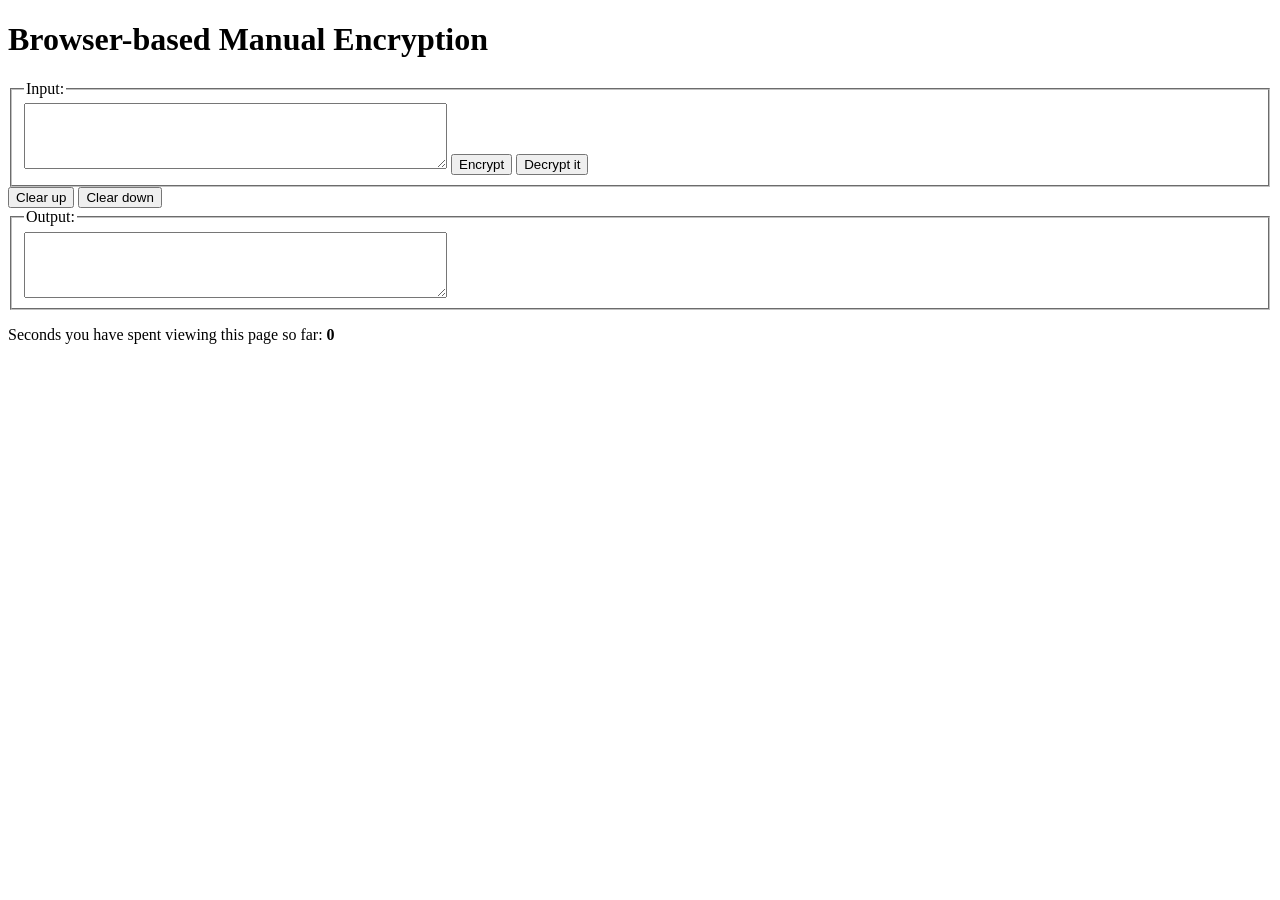
==== BrowserBasedEncryption/output/chrome/popup.html @ daf73f23 "BME base64 encryption" ====
<!DOCTYPE html PUBLIC "-//W3C//DTD HTML 4.01 Transitional//EN" "http://www.w3.org/TR/html4/loose.dtd">
<html>
<head>
    <meta http-equiv="Content-Type" content="text/html; charset=UTF-8">
    <script type="text/javascript" src="ExtraLibraries/jquery-1.9.0.min.js"></script>
    
    <script  type="text/javascript" src="popup.js"></script>

    <title>Getting Started Browser Extension</title>
</head>
<body>
<!-- TODO using onload to check if use login-->
<h1> Browser-based Manual Encryption </h1>

<div id="help" class="help"></div>
<fieldset>
    <legend>Input:</legend>
    <textarea id="input" rows="4" cols="50"></textarea>
    <button id="base64">Encrypt</button>
    <button id="decrypt">Decrypt it</button>  
</fieldset>
	<button id="clearUp">Clear up</button>
    <button id="clearDown">Clear down</button>

<fieldset>
	<legend>Output:</legend>
    <textarea id="demo" rows="4" cols="50"></textarea>
</fieldset>

    <p> Seconds   you have spent viewing this page so far:
    <strong id="soFar">0</strong></p>
    
<div id="status"></div>

</body>
</html>
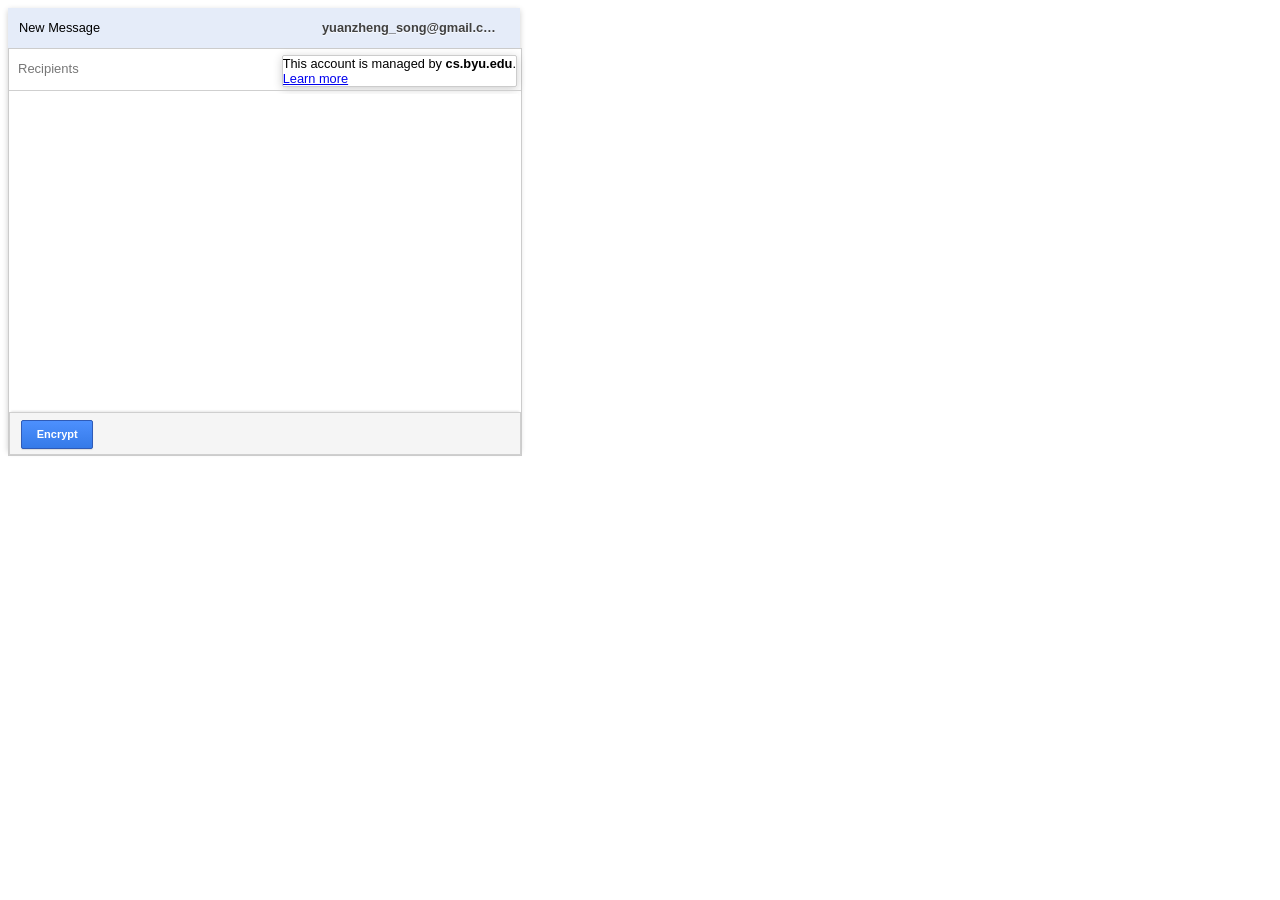
==== commit d45e9be1: "BME user interface is created" ====
--- a/BrowserBasedEncryption/output/chrome/popup.html
+++ b/BrowserBasedEncryption/output/chrome/popup.html
@@ -3,35 +3,195 @@
 <html>
 <head>
     <meta http-equiv="Content-Type" content="text/html; charset=UTF-8">
-    <script type="text/javascript" src="ExtraLibraries/jquery-1.9.0.min.js"></script>
-    
+	<title>Getting Started Browser Extension</title>
+	
+    <script type="text/javascript" src="ExtraLibraries/jquery-1.9.1.js"></script>
+    <script src="ExtraLibraries/jquery-ui.js"></script>
     <script  type="text/javascript" src="popup.js"></script>
+	<link rel="stylesheet" type="text/css" href="jquery-ui.css">
+	<link rel="stylesheet" type="text/css" href="background.css">
 
-    <title>Getting Started Browser Extension</title>
 </head>
+
+
+
 <body>
-<!-- TODO using onload to check if use login-->
-<h1> Browser-based Manual Encryption </h1>
 
-<div id="help" class="help"></div>
-<fieldset>
-    <legend>Input:</legend>
-    <textarea id="input" rows="4" cols="50"></textarea>
-    <button id="base64">Encrypt</button>
-    <button id="decrypt">Decrypt it</button>  
-</fieldset>
-	<button id="clearUp">Clear up</button>
-    <button id="clearDown">Clear down</button>
+<div class="AD">
+<div class="H">
+<div class="pi"></div>
+<div class="m">
+<div class="n">
+<div class="k">
+<div class="aCk">
+	<table cellpadding="0" class="cf Ht">
+		<tbody>
+		<tr>
+			<td>
+			<div style="width:100px" class="Hp">New Message</div>
+			</td>
+			<td style="width:300px">
+			</td>
+			<td>
+			
+			<div  class="Hm" style="max-width: 195px; min-width: 195px; width: 195px;">
+			<a class="Hm_sub" style="max-width: 180px; min-width: 180px; width: 180px;" href="" title="Is it your Email Address" 
+			aria-haspopup="true" guidedhelpid="" aria-expanded="false">
+			yuanzheng_song@gmail.com
+			</a>
+			</div>
+			
+			<div class="gb_L"></div>
+			<div class="gb_r" aria-hidden="true">
+				<div class="gb_2"><div>This account is managed by <b>cs.byu.edu</b>.</div><a class="" href="http://www.google.com/support/accounts/bin/answer.py?answer=181692&amp;hl=en" target="_blank">Learn more</a></div>
+			</div>
+			</td>
+			
+		</tr>
+		</tbody>
+	</table>
+</div>
+</div>
+</div>
+</div>
+<div class="dJ"></div>
+</div>
+<div class="aaZ">
+<div class="aoI">
+	<table class="aoP">
+		<tbody>
+			<tr>
+				<td class="IS">
+					<form id="" action method="POST" enctype="multipart/form-data" accept-charset="utf-8">
+						<div class="fX" style="display:none;">
+							<table class="GS" tabindex="-1">
+								<tbody>
+									<tr>
+										<td class="ok">
+										<div>
+											<label class="gO aQY" data-tooltip="Select Contacts">To</label>
+										</div>
+										</td>
+										<td class="eV">
+											<div class="oj">
+											<div>
+											<input class="wA" tabindex="-1" aria-hidden="true">
+												<textarea rows="1" class="vO" name="to" spellcheck="false" autocomplete="false" autocapitalize="off" autocorrect="off" tabindex="1" dir="ltr" aria-label="Address" aria-haspopup="true" style="width: 0px;">
+												</textarea>
+												<div class="aA6">
+												</div>
+											</div>
+											</div>
+										</td>
+									</tr>
+									<tr id="" style="display:none">
+										<td class="ok">
+										<div>
+											<label class="gO aQY" data-tooltip="Select Contacts">Cc</label>
+										</div>
+										</td>
+										<td class="eV">
+											<div class="oj">
+											<div>
+											<input class="wA" tabindex="-1" aria-hidden="true">
+												<textarea rows="1" class="vO" name="Cc" spellcheck="false" autocomplete="false" autocapitalize="off" autocorrect="off" tabindex="1" dir="ltr" aria-label="Address">
+												</textarea>
+												<div class="aA6">
+												</div>
+											</div>
+											</div>
+										</td>
+									</tr>
+									<tr id="" style="display:none">
+										<td class="ok">
+										<div>
+											<label class="gO aQY" data-tooltip="Select Contacts">Bcc</label>
+										</div>
+										</td>
+										<td class="eV">
+											<div class="oj">
+											<div>
+											<input class="wA" tabindex="-1" aria-hidden="true">
+												<textarea rows="1" class="vO" name="bcc" spellcheck="false" autocomplete="false" autocapitalize="off" autocorrect="off" tabindex="1" dir="ltr" aria-label="Address">
+												</textarea>
+												<div class="aA6">
+												</div>
+											</div>
+											</div>
+										</td>
+									</tr>
+								</tbody>
+							</table>
+						</div>
+						<div id="" class="aoD hl" tabindex="1" style="">
+							<div id="" class="oL aDm">Recipients</div>
+						</div>
+					
+					</form>	
+					<table class="iN">
+					<tbody>
+						<tr>
+							<td class="GQ">
+								<div id="" class="GP" style="max-height: 318px; min-height: 318px; height: 318px;">
+								<div id="" class="qz" style="max-height: 318px;">
+								<div class="et">
+								<div class=""><!-- Loading rich text... --></div>
+								<table cellpadding="0" class="cf An">
+									<tbody>
+										<tr>
+											<td class="Ap">
+												<div id="" class="Ar As aoE" style="display: none;"><div class="At"><textarea id="" class="Ak aXjCH" style="" aria-label="Message Body" spellcheck="true" itacorner="6,7:1,1,0,0" tabindex="1" form="nosend"></textarea></div></div>
+												<div id="" class="Ar" style="display: block;">
+													<div id="" class="Am Al editable LW-avf" hidefocus="true" aria-label="Message Body" g_editable="true" role="textbox" contenteditable="true" tabindex="1" style="direction: ltr; min-height: 80px;">
+													<br clear="all">
+													</div>
+												</div>
+											</td>
+										</tr>
+									</tbody>
+								</table>
+								</div>
+								</div>
+								</div>
+							</td>
+						</tr>
+						<tr>
+							<td class="HE">
+								<div class="aDg">
+								<div class="aDj aDn">
+								<div id="" class="aC5"><div style="display: none;"><div id="" class="aBt"><div id=":2bk" class="aBq" style="width: 447px;"><div id="" class="aBs" style="width: 433px;"></div></div><div class="aBr"></div></div></div></div>
+								<!-- 3 extra div -->
+								<div class="aDh">
+									<table class="IZ">
+										<!-- <colgroup><col id=":2cs"><col class="Uf"><col class="UA"><col class="Uy"><col class="VUP8bf"><col class="az8"><col id=":sl"></colgroup> -->
+										<tbody>
+											<tr class="ntfz">
+												<td class="gU Up">
+												<div class="JJ5Ji">
+													<div class="JJ5Ji"></div>
+													<div class="TI JJ5Ji aoO TIatl TIjw" role="button" tabindex="1" data-tooltip="Encrypt (Ctrl-Enter)" aria-label="Send (Ctrl-Enter)" data-tooltip-delay="800" style="-webkit-user-select:none;">
+													Encrypt
+													</div>
+												</div>
+												</td>
+											</tr>
+										</tbody>
+									</table>
+								</div>
+								</div>
+								</div>
+							</td>
+						</tr>
+					</tbody>
+					</table>
+				</td>
+			</tr>
+		</tbody>
+</div>
+</div>
 
-<fieldset>
-	<legend>Output:</legend>
-    <textarea id="demo" rows="4" cols="50"></textarea>
-</fieldset>
-
-    <p> Seconds   you have spent viewing this page so far:
-    <strong id="soFar">0</strong></p>
-    
-<div id="status"></div>
+</div>
 
 </body>
+
 </html>
--- a/BrowserBasedEncryption/output/chrome/background.css
+++ b/BrowserBasedEncryption/output/chrome/background.css
@@ -0,0 +1,522 @@
+
+body, td, input, textarea, select {
+font-family: arial,sans-serif;
+
+}
+
+textarea {
+font-family:arial, sans-serif;
+background-color:#fff；
+}
+
+.AD {
+width: 512px;
+height: 442px;
+position: absolate;
+display: block;
+box-shadow: rgba(0,0,0,0.2) 0 2px 6px;
+visibility: visible;
+margin: 0px;
+padding: 0px;
+
+}
+
+.H {
+width: 512px;
+height: 37px;
+display:block;
+visibility:visible;
+
+}
+
+.aaZ {
+width: 512px;
+height: 406px;
+background:#fff;
+border:1px solid #ccc;
+overflow:hidden;
+}
+
+.pi {
+background:#e5ecf9;
+height: 3px;
+visibility: visible;
+
+}
+
+
+
+.m {
+float:left;
+width: 100%;
+height: 100%;
+background:#e5ecf9;
+display:block;
+visibility:visible;
+}
+
+.n {
+height: 100%;
+visibility:visible;
+margin-left: 3px;
+
+}
+
+.dJ {
+height: 0;
+overflow: hidden;
+clear: both;
+
+}
+
+.k {
+height: 100%;
+
+margin: 0px 3px 0px 0px;
+
+position: relative;
+display:block;
+visibility:visible;
+
+}
+
+.aCk {
+width: 506px;
+height: 90%;
+}
+
+
+.Hp {
+background-position: left center;
+background-repeat: no-repeat;
+color:black;
+margin-left:2px;
+height:19px;
+padding:4px 0 0 6px;
+
+
+}
+
+.IS {
+padding:0;
+height:inherit;
+}
+
+.Ht {
+width:100%;
+height: 100%;
+margin:0;
+border-collapse: collapse;
+font-size: 80%;
+}
+
+.cf {
+border-collapse: collapse;
+height: 100%;
+}
+
+.Hm {
+line-height:30px;
+cursor: pointer;
+vertical-align:middle;
+background: url(icons/arrow.png) 185px 15px no-repeat;
+z-index:110;
+}
+
+.Hm_sub {
+color:#404040;
+text-decoration:none;
+font-weight: bold;
+text-shadow:0 1px 1px rgba(255,255,255,.9);
+display: inline-block;
+width: auto;
+white-space:nowrap;
+overflow: hidden;
+text-overflow:ellipsis;
+text-align:left;
+
+line-height:30px;
+min-width: 30px;
+vertical-align:middle;
+
+}
+
+.gb_L  {
+border-color: transparent;
+border-bottom-color: #fef9db;
+border-style: dashed dashed solid;
+border-width: 0 8px 8px;
+display:none;
+position: absolute;
+left:7px;
+top: 37px;
+z-index: 1;
+height:0;
+width:0;
+}
+
+.gb_r {
+backgound:#fff;
+border: 1px solid #ccc;
+border-color: rgba(0,0,0,.2);
+box-shadow: 0 2px 10px rgba(0,0,0,.2);
+display: none;
+display: block;
+overflow: hidden;
+position: absolute;
+right:0;
+top:44px;
+-webkit-border-radius: 2px;
+border-radius: 2px;
+-webkit-user-select: text;
+}
+
+.gb-2 {
+background:#fef9db;
+font-size:11px;
+padding:10px 20px;
+white-space: normal;
+}
+
+.aoI {
+background-color: transparent;
+font-size:13px;
+color:#222;
+position: relative;
+height: inherit;
+}
+
+.aoP {
+border-spacing:0 0;
+table-layout: fixed;
+width: 100%;
+height: inherit;
+}
+
+table {
+display: table;
+border-collapse: separate;
+border-spacing: 2px;
+border-color: gray;
+}
+
+.fX {
+min-height: 41px;
+outline: none;
+overflow-x: hidden;
+overflow-y:auto;
+padding:0 4px 0 5px;
+position: relative;
+border-bottom:1px solid #cfcfcf;
+
+}
+
+.GS {
+border-spacing:0;
+border-width:0;
+margin:0;
+outline:0;
+padding:5px 0 5px 0;
+width: 100%;
+}
+
+.ok {
+padding: 7px 2px 1px 4px;
+vertical-align: top;
+}
+
+.gO {
+color: #777;
+font-size: 13px;
+text-align: left;
+white-space: nowrap;
+}
+
+.aQY {
+cursor: pointer;
+}
+
+.eV {
+width:100%;
+}
+
+.oj {
+margin: 0 0 1px 0;
+}
+
+.wA {
+left: -10000px;
+width: 1px;
+position: fixed;
+}
+
+.vO{
+text-align: left;
+height: 16px!important;
+overflow: hidden;
+padding: 6px 3px;
+resize: none;
+}
+
+.hl {
+cursor: text;
+min-height: 41px;
+padding: 0 7px;
+}
+
+.aoD {
+border-bottom: 1px solid #cfcfcf;
+
+}
+
+.aDm {
+display: inline-block;
+}
+
+.oL {
+padding: 12px 1px 0 2px;
+color: #777;
+font-size:13px;
+min-height: 16px;
+}
+
+.iN {
+border-spacing:0;
+font-size: 120%;
+table-layout: fixed;
+width: 100%;
+vertical-align: top;
+height:364px;
+}
+
+.GQ {
+background-color: rgd(255, 255, 255);
+width: 100%;
+
+}
+
+
+.GP {
+margin:0px -1px;
+overflow-y: hidden;
+padding: 0px 1px;
+position: relative;
+height:100%;
+}
+
+.qz {
+overflow: auto;
+position: relative;
+z-index: 0;
+height: inherit;
+}
+
+.et {
+border-color: transparent!important;
+height: inherit;
+}
+
+.Am {
+outline:none;
+background:#fff;
+font: normal 80% arial, sans-serif;
+
+}
+
+.An {
+border-collapse: separate;
+width: 100%;
+table-layout: fixed;
+
+}
+
+.Al {
+width: 100%;
+overflow: visible;
+border:0;
+height:100%;
+
+}
+
+.LW-avf {
+font: normal small arial;
+}
+
+.Ap {
+background-color: #fff;
+vertical-align:top;
+width: 100%;
+height: 100%;
+}
+
+.Ar {
+border: 0!important;
+margin: 0!important;
+background-color: #fff;
+padding: 7px 7px 9px;
+height: inherit;
+}
+
+.HE {
+height:43px;
+}
+
+.aDg {
+position:relative;
+z-index:0;
+}
+
+.aDn {
+box-shadow:0 -2px 2px -1px rgba(0,0,0,.1);
+}
+
+.aDj {
+border-width: 0 1px 1px 1px;
+margin:0;
+position: static;
+}
+
+.aC5 {
+position:relative;
+z-index:0;
+}
+
+.aBt {
+left:0;
+padding:0 1px;
+background:#fff;
+bottom: 1px;
+position: absolute;
+}
+
+.aBq {
+max-height: 16px;
+overflow-x: auto;
+overflow-y: hidden;
+}
+
+.aBs {
+height: 1px;
+}
+
+.aBr {
+height: 1px;
+}
+
+.aDh {
+background-color:#f5f5f5;
+border:1px solid #cfcfcf;
+border-width: 0 1px 1px 1px;
+height:42px;
+margin: 0 -1px;
+overflow-y: hidden;
+}
+
+.IZ {
+border-spacing:0;
+font-size: 120%;
+vertical-align: top;
+width: 100%;
+height: inherit;
+}
+
+.ntfz {
+display: table-row;
+vertical-align: inherit;
+border-color: inherit;
+}
+
+.gU {
+
+border-top: 1px solid #cfcfcf;
+background-color: #f5f5f5;
+padding: 1px 4px 1px 4px;
+}
+
+.Up {
+padding-right:0!important;
+white-space: nowrap;
+}
+
+.JJ5Ji {
+position: relative;
+display: inline-block;
+}
+
+.TI {
+-webkit-border-radius: 2px;
+border-radius: 2px;
+cursor: default;
+font-size: 11px;
+font-weight: bold;
+text-align: center;
+white-space: nowrap;
+margin-right: 16px;
+height: 27px;
+line-height: 27px;
+min-width: 54px;
+outline: 0;
+padding: 0 8px;
+}
+
+.aoO {
+margin:6px 2px;
+vertical-align:middle;
+}
+
+.TIatl {
+-webkit-box-shadow: none;
+box-shadow: none;
+background-color: #4d90fe;
+backgound-image: -webkit-linear-gradient(top,#4d90fe,#4787ed);
+border: 1px solid #3079ed;
+color: #fff;
+}
+
+.TIjw {
+-webkit-box-shadow: 0 1px 1px rgba(0,0,0,.1);
+box-shadow: 0 1px 1px rgba(0,0,0,.1);
+background-color:#357ae8;
+background-image:-webkit-linear-gradient(top,#4d90fe,#357ae8);
+border:1px solid #2f5bb7;
+border-bottom-color:#2f5bb7;
+
+}
+
+::-webkit-scrollbar {
+	width: 12px;
+	height: 12px;
+}
+	
+::-webkit-scrollbar-thumb {
+	background-color: rgba(0,0,0,0.2);
+	-webkit-box-shadow: insert 1px 1px 0 
+	rgba(0,0,0,0.10), inset 0 -1px 0 
+	rgba(0,0,0,0.07);
+}
+
+::-webkit-scrollbar-thumb:vertical:hover {
+		border-radius: 0px;
+		background-color: grey;
+}
+
+::-webkit-scrollbar-track {
+	background-color: transparent;
+}
+
+::-webkit-scrollbar-button {
+	width: 0;
+	height: 0;
+	display: none;
+}
+
+::-webkit-scrollbar-track:vertical:hover {
+	-webkit-box-shadow: inset 0 0 6px rgba(0,0,0,0.3); 
+	
+}	
+::-webkit-scrollbar-corner {
+	background-color: transparent;
+}
+	
+
+
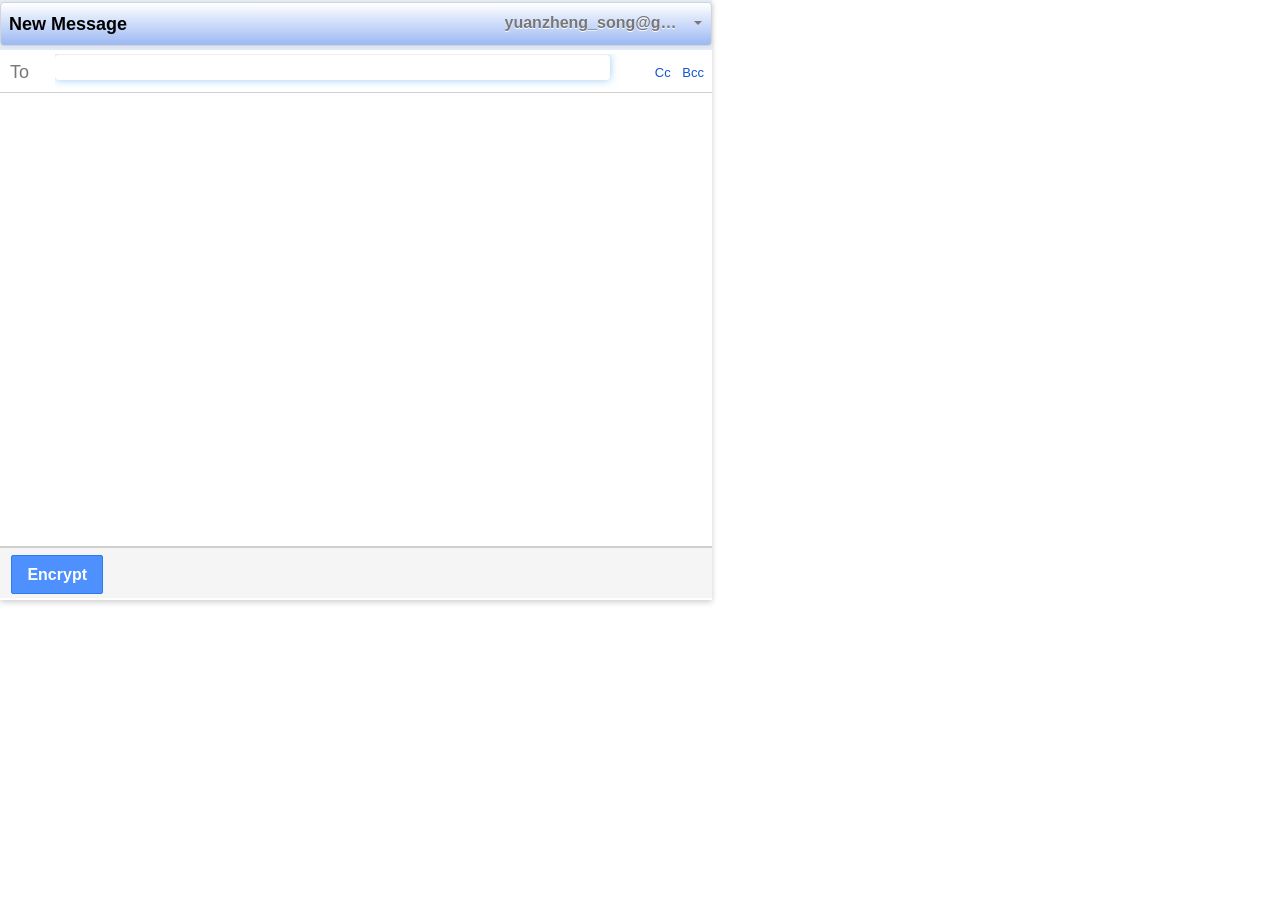
==== commit 6f05d76b: "BME User Interface features are created" ====
--- a/BrowserBasedEncryption/output/chrome/popup.html
+++ b/BrowserBasedEncryption/output/chrome/popup.html
@@ -1,16 +1,19 @@
- 
-<!DOCTYPE html PUBLIC "-//W3C//DTD HTML 4.01 Transitional//EN" "http://www.w3.org/TR/html4/loose.dtd">
+﻿<!DOCTYPE html PUBLIC "-//W3C//DTD HTML 4.01 Transitional//EN" "http://www.w3.org/TR/html4/loose.dtd">
 <html>
 <head>
     <meta http-equiv="Content-Type" content="text/html; charset=UTF-8">
-	<title>Getting Started Browser Extension</title>
+        <title>Getting Started Browser Extension</title>
+        
+    <script type="text/javascript" src="ExtraLibraries/jquery-1.9.1.js"></script>
+    <script type="text/javascript" src="bootstrap/js/bootstrap.js"></script>
+    <!--script src="ExtraLibraries/jquery-ui.js"></script -->
+   
+	<!--link rel="stylesheet" type="text/css" href="jquery-ui.css"-->
+	<link rel="stylesheet" type="text/css" href="background.css">
 	
-    <script type="text/javascript" src="ExtraLibraries/jquery-1.9.1.js"></script>
-    <script src="ExtraLibraries/jquery-ui.js"></script>
-    <script  type="text/javascript" src="popup.js"></script>
-	<link rel="stylesheet" type="text/css" href="jquery-ui.css">
-	<link rel="stylesheet" type="text/css" href="background.css">
-
+	<link rel="stylesheet" href="bootstrap/css/bootstrap.css">
+    
+    
 </head>
 
 
@@ -23,175 +26,254 @@
 <div class="m">
 <div class="n">
 <div class="k">
-<div class="aCk">
-	<table cellpadding="0" class="cf Ht">
-		<tbody>
+    <!--
+    <div id="navbar-example" class="navbar navbar-static">
+        <div class="navbar-inner">
+        <div class="container" style="width: auto;">
+            <a class="brand" href="#">Project Name</a>
+            <ul class="nav" role="navigation">
+            <li class="dropdown">
+                <a id="drop1" href="#" role="button" class="dropdown-toggle" data-toggle="dropdown">Dropdown <b class="caret"></b></a>
+                <ul class="dropdown-menu" role="menu" aria-labelledby="drop1">
+                <li role="presentation"><a role="menuitem" tabindex="-1" href="http://google.com">Action</a></li>
+                <li role="presentation"><a role="menuitem" tabindex="-1" href="#anotherAction">Another action</a></li>
+                <li role="presentation"><a role="menuitem" tabindex="-1" href="#">Something else here</a></li>
+                <li role="presentation" class="divider"></li>
+                <li role="presentation"><a role="menuitem" tabindex="-1" href="#">Separated link</a></li>
+                </ul>
+            </li>
+            <li class="dropdown">
+                <a href="#" id="drop2" role="button" class="dropdown-toggle" data-toggle="dropdown">Dropdown 2 <b class="caret"></b></a>
+                <ul class="dropdown-menu" role="menu" aria-labelledby="drop2">
+                <li role="presentation"><a role="menuitem" tabindex="-1" href="#">Action</a></li>
+                <li role="presentation"><a role="menuitem" tabindex="-1" href="#">Another action</a></li>
+                <li role="presentation"><a role="menuitem" tabindex="-1" href="#">Something else here</a></li>
+                <li role="presentation" class="divider"></li>
+                <li role="presentation"><a role="menuitem" tabindex="-1" href="#">Separated link</a></li>
+                </ul>
+            </li>
+            </ul>
+            <ul class="nav pull-right">
+            <li id="fat-menu" class="dropdown">
+                <a href="#" id="drop3" role="button" class="dropdown-toggle" data-toggle="dropdown">Dropdown 3 <b class="caret"></b></a>
+                <ul class="dropdown-menu" role="menu" aria-labelledby="drop3">
+                <li role="presentation"><a role="menuitem" tabindex="-1" href="#">Action</a></li>
+                <li role="presentation"><a role="menuitem" tabindex="-1" href="#">Another action</a></li>
+                <li role="presentation"><a role="menuitem" tabindex="-1" href="#">Something else here</a></li>
+                <li role="presentation" class="divider"></li>
+                <li role="presentation"><a role="menuitem" tabindex="-1" href="#">Separated link</a></li>
+                </ul>
+            </li>
+            </ul>
+        </div>
+        </div>
+    </div>
+    -->
+
+    <div id="" class="navbar navbar-static">
+        <div class="navbar-inner">
+        <div class="container" style="width: auto; padding-left:0px; padding-right:0px;">
+            <div class="aCk">
+                <div class="Hp">New Message</div>
+            </div>
+            
+            <ul class="nav pull-right">
+            <li id="fat-menu" class="dropdown">
+                
+                <a href="#" id="drop3" role="button" class="dropdown-toggle" title="Is it your Email Address" data-toggle="dropdown" style="padding:10px 9px;">
+                    <div class="displayEmail">
+                    yuanzheng_song@gmail.com
+                    </div>
+                    <b class="caret"></b>
+                </a>
+                <!-- Email account information: login/change -->
+                <ul class="dropdown-menu" role="menu" aria-labelledby="drop3"  style="width:310px; height:280px;">
+               
+                    <!-- login with a new Email address -->
+                    <div id="login" style="display:none;">
+                    </div>
+
+                    <!-- change the encryption Email address -->
+                    <div id="change" style="display:none;">
+                    </div>
+                    <div style="display:none;">
+                    <li role="presentation"><a role="menuitem" tabindex="-1" href="#">Action</a></li>
+                    <li role="presentation"><a role="menuitem" tabindex="-1" href="#">Another action</a></li>
+                    <li role="presentation"><a role="menuitem" tabindex="-1" href="#">Something else here</a></li>
+                    <li role="presentation" class="divider"></li>
+                    <li role="presentation"><a role="menuitem" tabindex="-1" href="#">Separated link</a></li>
+                    </div>
+                </ul>
+            </li>
+            </ul>
+        </div>
+        </div>
+    </div> <!-- /navbar-example -->
+
+   
+</div> <!-- ending New Message Navbar class k -->
+</div> <!-- ending class n -->
+</div> <!-- ending class m -->
+<div class="dJ"></div>
+
+<div class="aaZ">
+<div class="aoI">
+    <table class="aoP">
 		<tr>
-			<td>
-			<div style="width:100px" class="Hp">New Message</div>
+			<td class="IS">
+				<form id="" action method="POST" enctype="multipart/form-data" accept-charset="utf-8">
+				<div class="fX" >
+				<table class="GS" tabindex="-1">
+					<tr>
+						<td class="ok az4">
+							<label class="gO" data-tooltip="Select Contacts">To</label>
+						</td>
+						<td class="eV" style="max-width:306px;">
+							<div class="oj">
+							<div id="to" class="wO nr l1">
+								<input class="wA" tabindex="-1" aria-hidden="true">
+								<textarea id="address" rows="1" class="vO" name="to" spellcheck="false" autocomplete="false" autocapitalize="off" autocorrect="off" autocomplete="false" tabindex="1" dir="ltr" aria-label="Address" aria-haspopup="true" style="width: 554px;">
+								</textarea>
+								<div class="aA6">
+								</div>
+							</div>
+							</div>
+						</td>
+						<td class="az3">
+							<div id=":o2" class="ow">
+								<span>
+									<span>
+										<span id="Span1" class="aB gQ pE" role="link" tabindex="2" data-tooltip="Add Cc Recipients(Ctrl-Shift-C)" aria-label="Add Cc Recipients (Ctrl-Shift-C)" style="-webkit-user-select: none;">Cc</span>
+										<span id="Span2" class="aB  gQ pB" role="link" tabindex="2" data-tooltip="Add Bcc Recipients(Ctrl-Shift-B)" aria-label="Add Bcc Recipients(Ctrl-Shift-B)" style="-webkit-user-select: none;">Bcc</span>
+									</span>
+								</span>
+							</div>
+						</td>
+						
+					</tr>
+					<!--
+					<tr id="" >
+						<td class="ok">
+						<div>
+							<label class="gO aQY" data-tooltip="Select Contacts">Cc</label>
+						</div>
+						</td>
+						<td class="eV">
+							<div class="oj">
+							<div>
+							<input class="wA" tabindex="-1" aria-hidden="true">
+								<textarea rows="1" class="vO" name="Cc" spellcheck="false" autocomplete="false" autocapitalize="off" autocorrect="off" tabindex="1" dir="ltr" aria-label="Address">
+								</textarea>
+								<div class="aA6">
+								</div>
+							</div>
+							</div>
+						</td>
+					</tr>
+					<tr id="" >
+						<td class="ok">
+						<div>
+							<label class="gO aQY" data-tooltip="Select Contacts">Bcc</label>
+						</div>
+						</td>
+						<td class="eV">
+							<div class="oj">
+							<div>
+							<input class="wA" tabindex="-1" aria-hidden="true">
+								<textarea rows="1" class="vO" name="bcc" spellcheck="false" autocomplete="false" autocapitalize="off" autocorrect="off" tabindex="1" dir="ltr" aria-label="Address">
+								</textarea>
+								<div class="aA6">
+								</div>
+							</div>
+							</div>
+						</td>
+					</tr>
+					-->
+				</table>
+				</div>				
+				</form>  
+				
+				<table class="iN">
+					<tr>
+						<td class="GQ">
+							<div id="Div1" class="GP">
+							<div id="Div2" class="qz">
+							<div class="et">
+							<div class=""><!-- Loading rich text... --></div>
+							<table cellpadding="0" class="cf An">
+								<tr>
+									<td class="Ap">
+										<div id="Div3" class="Ar As aoE" style="display: none;">
+                                            <div class="At">
+                                                <textarea id="Textarea1" class="Ak aXjCH" style="" aria-label="Message Body" spellcheck="true" itacorner="6,7:1,1,0,0" tabindex="1" form="nosend">
+                                                </textarea>
+                                            </div>
+										</div>
+										<div id="Div4" class="Ar" style="display: block;">
+											<div onload="testing()" id="Div5" class="Am Al editable LW-avf" hidefocus="true" aria-label="Message Body" g_editable="true" role="textbox" contenteditable="true" tabindex="1" style="direction: ltr; min-height: 80px;">
+											<br clear="all">
+											</div>
+										</div>
+									</td>
+								</tr>
+							</table>
+							</div>
+							</div>
+							</div>
+						</td>
+					</tr>
+					<tr>
+						<td class="HE">
+							<div class="aDg">
+							<div class="aDj aDn">
+							<div id="Div6" class="aC5"><div style="display: none;"><div id="Div7" class="aBt"><div id=":2bk" class="aBq" style="width: 447px;"><div id="Div8" class="aBs" style="width: 433px;"></div></div><div class="aBr"></div></div></div></div>
+							<!-- 3 extra div -->
+							<div class="aDh">
+								<table class="IZ">
+									<!-- <colgroup><col id=":2cs"><col class="Uf"><col class="UA"><col class="Uy"><col class="VUP8bf"><col class="az8"><col id=":sl"></colgroup> -->
+									<tr class="ntfz">
+										<td class="gU Up">
+										<div class="JJ5Ji">
+											<div class="JJ5Ji"></div>
+											<div id="button" class="TI JJ5Ji aoO TIatl L3" role="button" tabindex="1" data-tooltip="Encrypt (Ctrl-Enter)" aria-label="Encrypt (Ctrl-Enter)" data-tooltip-delay="800" style="-webkit-user-select:none;"-->
+											Encrypt
+											</!--div>
+										</div>
+										</td>
+										
+										<td id="Td1" class="oc gU">
+										<div data-tooltip="Formatting options" aria-label="Formatting options">
+											<div id="Format" class="JZI JJ5Ji" aria-pressed="false" role="button" style="-webkit-user-select: none;">
+											<div class="JJ5Ji JZIKvH">
+											<div class="JJ5Ji JZIJ6H">
+											<div class="dv">
+											</div>
+											</div></div></div>
+										</div>
+										</td>
+										<td id="Td2" class="gU">
+										<div id="Div10" class="aWQ">
+											<span id=":ps" class="oG" style=""></span>
+											<span class="aWR">&nbsp;</span>
+										</div>
+										</td>
+										
+									</tr>
+								</table>
+							</div>
+							</div>
+							</div>
+						</td>
+					</tr>
+				</table>									
 			</td>
-			<td style="width:300px">
-			</td>
-			<td>
-			
-			<div  class="Hm" style="max-width: 195px; min-width: 195px; width: 195px;">
-			<a class="Hm_sub" style="max-width: 180px; min-width: 180px; width: 180px;" href="" title="Is it your Email Address" 
-			aria-haspopup="true" guidedhelpid="" aria-expanded="false">
-			yuanzheng_song@gmail.com
-			</a>
-			</div>
-			
-			<div class="gb_L"></div>
-			<div class="gb_r" aria-hidden="true">
-				<div class="gb_2"><div>This account is managed by <b>cs.byu.edu</b>.</div><a class="" href="http://www.google.com/support/accounts/bin/answer.py?answer=181692&amp;hl=en" target="_blank">Learn more</a></div>
-			</div>
-			</td>
-			
 		</tr>
-		</tbody>
 	</table>
 </div>
 </div>
-</div>
-</div>
-<div class="dJ"></div>
-</div>
-<div class="aaZ">
-<div class="aoI">
-	<table class="aoP">
-		<tbody>
-			<tr>
-				<td class="IS">
-					<form id="" action method="POST" enctype="multipart/form-data" accept-charset="utf-8">
-						<div class="fX" style="display:none;">
-							<table class="GS" tabindex="-1">
-								<tbody>
-									<tr>
-										<td class="ok">
-										<div>
-											<label class="gO aQY" data-tooltip="Select Contacts">To</label>
-										</div>
-										</td>
-										<td class="eV">
-											<div class="oj">
-											<div>
-											<input class="wA" tabindex="-1" aria-hidden="true">
-												<textarea rows="1" class="vO" name="to" spellcheck="false" autocomplete="false" autocapitalize="off" autocorrect="off" tabindex="1" dir="ltr" aria-label="Address" aria-haspopup="true" style="width: 0px;">
-												</textarea>
-												<div class="aA6">
-												</div>
-											</div>
-											</div>
-										</td>
-									</tr>
-									<tr id="" style="display:none">
-										<td class="ok">
-										<div>
-											<label class="gO aQY" data-tooltip="Select Contacts">Cc</label>
-										</div>
-										</td>
-										<td class="eV">
-											<div class="oj">
-											<div>
-											<input class="wA" tabindex="-1" aria-hidden="true">
-												<textarea rows="1" class="vO" name="Cc" spellcheck="false" autocomplete="false" autocapitalize="off" autocorrect="off" tabindex="1" dir="ltr" aria-label="Address">
-												</textarea>
-												<div class="aA6">
-												</div>
-											</div>
-											</div>
-										</td>
-									</tr>
-									<tr id="" style="display:none">
-										<td class="ok">
-										<div>
-											<label class="gO aQY" data-tooltip="Select Contacts">Bcc</label>
-										</div>
-										</td>
-										<td class="eV">
-											<div class="oj">
-											<div>
-											<input class="wA" tabindex="-1" aria-hidden="true">
-												<textarea rows="1" class="vO" name="bcc" spellcheck="false" autocomplete="false" autocapitalize="off" autocorrect="off" tabindex="1" dir="ltr" aria-label="Address">
-												</textarea>
-												<div class="aA6">
-												</div>
-											</div>
-											</div>
-										</td>
-									</tr>
-								</tbody>
-							</table>
-						</div>
-						<div id="" class="aoD hl" tabindex="1" style="">
-							<div id="" class="oL aDm">Recipients</div>
-						</div>
-					
-					</form>	
-					<table class="iN">
-					<tbody>
-						<tr>
-							<td class="GQ">
-								<div id="" class="GP" style="max-height: 318px; min-height: 318px; height: 318px;">
-								<div id="" class="qz" style="max-height: 318px;">
-								<div class="et">
-								<div class=""><!-- Loading rich text... --></div>
-								<table cellpadding="0" class="cf An">
-									<tbody>
-										<tr>
-											<td class="Ap">
-												<div id="" class="Ar As aoE" style="display: none;"><div class="At"><textarea id="" class="Ak aXjCH" style="" aria-label="Message Body" spellcheck="true" itacorner="6,7:1,1,0,0" tabindex="1" form="nosend"></textarea></div></div>
-												<div id="" class="Ar" style="display: block;">
-													<div id="" class="Am Al editable LW-avf" hidefocus="true" aria-label="Message Body" g_editable="true" role="textbox" contenteditable="true" tabindex="1" style="direction: ltr; min-height: 80px;">
-													<br clear="all">
-													</div>
-												</div>
-											</td>
-										</tr>
-									</tbody>
-								</table>
-								</div>
-								</div>
-								</div>
-							</td>
-						</tr>
-						<tr>
-							<td class="HE">
-								<div class="aDg">
-								<div class="aDj aDn">
-								<div id="" class="aC5"><div style="display: none;"><div id="" class="aBt"><div id=":2bk" class="aBq" style="width: 447px;"><div id="" class="aBs" style="width: 433px;"></div></div><div class="aBr"></div></div></div></div>
-								<!-- 3 extra div -->
-								<div class="aDh">
-									<table class="IZ">
-										<!-- <colgroup><col id=":2cs"><col class="Uf"><col class="UA"><col class="Uy"><col class="VUP8bf"><col class="az8"><col id=":sl"></colgroup> -->
-										<tbody>
-											<tr class="ntfz">
-												<td class="gU Up">
-												<div class="JJ5Ji">
-													<div class="JJ5Ji"></div>
-													<div class="TI JJ5Ji aoO TIatl TIjw" role="button" tabindex="1" data-tooltip="Encrypt (Ctrl-Enter)" aria-label="Send (Ctrl-Enter)" data-tooltip-delay="800" style="-webkit-user-select:none;">
-													Encrypt
-													</div>
-												</div>
-												</td>
-											</tr>
-										</tbody>
-									</table>
-								</div>
-								</div>
-								</div>
-							</td>
-						</tr>
-					</tbody>
-					</table>
-				</td>
-			</tr>
-		</tbody>
-</div>
-</div>
-
-</div>
-
+     
+    <script type="text/javascript" src="popup.js"></script>
 </body>
 
-</html>+</html>
+
--- a/BrowserBasedEncryption/output/chrome/background.css
+++ b/BrowserBasedEncryption/output/chrome/background.css
@@ -1,7 +1,8 @@
-
-body, td, input, textarea, select {
+﻿body, td, input, textarea, select {
 font-family: arial,sans-serif;
-
+padding:0;
+margin:0;
+overflow:hidden;
 }
 
 textarea {
@@ -10,9 +11,8 @@
 }
 
 .AD {
-width: 512px;
-height: 442px;
-position: absolate;
+width: 712px;
+height: 600px;
 display: block;
 box-shadow: rgba(0,0,0,0.2) 0 2px 6px;
 visibility: visible;
@@ -22,18 +22,18 @@
 }
 
 .H {
-width: 512px;
-height: 37px;
+width: 712px;
+height: 47px;
 display:block;
 visibility:visible;
 
 }
 
 .aaZ {
-width: 512px;
-height: 406px;
+width: 712px;
+height: 548px;
 background:#fff;
-border:1px solid #ccc;
+/*border:1px solid #ccc;*/
 overflow:hidden;
 }
 
@@ -71,8 +71,7 @@
 
 .k {
 height: 100%;
-
-margin: 0px 3px 0px 0px;
+margin: -1px 0 0 -3px;
 
 position: relative;
 display:block;
@@ -81,8 +80,9 @@
 }
 
 .aCk {
-width: 506px;
+width: 64%;
 height: 90%;
+float:left;
 }
 
 
@@ -91,15 +91,16 @@
 background-repeat: no-repeat;
 color:black;
 margin-left:2px;
-height:19px;
-padding:4px 0 0 6px;
-
-
+height:29px;
+width:150px;
+padding:11px 0 0 6px;
+font-weight: bold;
+font-size: 18px;
 }
 
 .IS {
 padding:0;
-height:inherit;
+vertical-align:top;
 }
 
 .Ht {
@@ -107,7 +108,7 @@
 height: 100%;
 margin:0;
 border-collapse: collapse;
-font-size: 80%;
+
 }
 
 .cf {
@@ -116,31 +117,59 @@
 }
 
 .Hm {
+max-width: 210px; 
+min-width: 195px; 
+width: 210px;
+text-decoration:none;
 line-height:30px;
 cursor: pointer;
 vertical-align:middle;
-background: url(icons/arrow.png) 185px 15px no-repeat;
+background: url(icons/arrow.png) 204px 18px no-repeat;
 z-index:110;
+float:right;
+padding-right: 8px;
 }
 
 .Hm_sub {
+max-width: 200px; 
+min-width: 180px; 
+width: 200px;
+text-decoration:none;
 color:#404040;
-text-decoration:none;
 font-weight: bold;
 text-shadow:0 1px 1px rgba(255,255,255,.9);
 display: inline-block;
-width: auto;
 white-space:nowrap;
 overflow: hidden;
 text-overflow:ellipsis;
 text-align:left;
-
 line-height:30px;
-min-width: 30px;
-vertical-align:middle;
-
-}
-
+vertical-align:top;
+padding:5px 0 0 0;
+}
+
+.displayEmail {
+    max-width: 190px; 
+    min-width: 180px; 
+    width: 183px;
+    text-overflow:ellipsis;
+    display: inline-block;
+    white-space:nowrap;
+    overflow: hidden;
+    text-align:left;
+    line-height:20px;
+    vertical-align:top;
+    padding: 0 0 2px 0;
+
+}
+
+/*
+.k.testing {
+    width:0px;
+    height:0px;
+    background:#e5ecf9;
+}
+    */
 .gb_L  {
 border-color: transparent;
 border-bottom-color: #fef9db;
@@ -201,11 +230,12 @@
 }
 
 .fX {
-min-height: 41px;
+/*min-height: 45px;*/
+/*max-height: 43px;*/
 outline: none;
 overflow-x: hidden;
-overflow-y:auto;
-padding:0 4px 0 5px;
+overflow-y:hidden;
+padding:3px 0 1px 0;
 position: relative;
 border-bottom:1px solid #cfcfcf;
 
@@ -216,18 +246,44 @@
 border-width:0;
 margin:0;
 outline:0;
-padding:5px 0 5px 0;
+/*padding:5px 0 5px 0;*/
 width: 100%;
 }
 
 .ok {
-padding: 7px 2px 1px 4px;
-vertical-align: top;
+padding: 4px 18px 0 10px;
+vertical-align: middle;
+}
+
+.az4 {
+color:#777;
+}
+
+.az3 {
+padding: 0 0 3px 3px;
+}
+
+.ow {
+float: right;
+padding-left: 10px;
+padding-top: 4px;
+}
+
+.gQ {
+color: #777;
+font-size: 13px;
+padding:0 8px 0 0;
+}
+
+.aB {
+white-space: nowrap;
+color:#15c;
+cursor: pointer;
 }
 
 .gO {
 color: #777;
-font-size: 13px;
+font-size: 18px;
 text-align: left;
 white-space: nowrap;
 }
@@ -237,11 +293,36 @@
 }
 
 .eV {
-width:100%;
+width:81%;
 }
 
 .oj {
 margin: 0 0 1px 0;
+}
+
+.wO {
+background-color: #fff;
+overflow:hidden;
+}
+
+.nr {
+padding: 3px 0 3px 3px;
+margin:1px;
+
+border-color: #666666 #ccc #ccc #ccc;
+background-color: #fff;
+color:#222;
+}
+
+
+.l1 {
+/*border:1px solid !important;*/
+-webkit-box-shadow: none;
+box-shadow: none;
+padding:0;
+-webkit-transition:all 0s;
+margin:1px!important;
+outline:0!important;
 }
 
 .wA {
@@ -252,10 +333,15 @@
 
 .vO{
 text-align: left;
-height: 16px!important;
+/*height: 28px!important;*/
 overflow: hidden;
-padding: 6px 3px;
+padding: 6px 0 0 1px;
 resize: none;
+width:40px;
+font-size:18px;
+outline: none;
+box-shadow: none;
+border:0px;
 }
 
 .hl {
@@ -286,7 +372,7 @@
 table-layout: fixed;
 width: 100%;
 vertical-align: top;
-height:364px;
+height:494px;
 }
 
 .GQ {
@@ -301,7 +387,9 @@
 overflow-y: hidden;
 padding: 0px 1px;
 position: relative;
-height:100%;
+max-height: 500px; 
+min-height: 450px; 
+height: 453px;
 }
 
 .qz {
@@ -340,6 +428,7 @@
 
 .LW-avf {
 font: normal small arial;
+font-size: 18px;
 }
 
 .Ap {
@@ -353,7 +442,7 @@
 border: 0!important;
 margin: 0!important;
 background-color: #fff;
-padding: 7px 7px 9px;
+padding: 12px 8px 9px;
 height: inherit;
 }
 
@@ -407,7 +496,7 @@
 background-color:#f5f5f5;
 border:1px solid #cfcfcf;
 border-width: 0 1px 1px 1px;
-height:42px;
+height:52px;
 margin: 0 -1px;
 overflow-y: hidden;
 }
@@ -428,7 +517,7 @@
 
 .gU {
 
-border-top: 1px solid #cfcfcf;
+border-top: 2px solid #cfcfcf;
 background-color: #f5f5f5;
 padding: 1px 4px 1px 4px;
 }
@@ -436,6 +525,7 @@
 .Up {
 padding-right:0!important;
 white-space: nowrap;
+width: 101px;
 }
 
 .JJ5Ji {
@@ -447,14 +537,14 @@
 -webkit-border-radius: 2px;
 border-radius: 2px;
 cursor: default;
-font-size: 11px;
+font-size: 16px;
 font-weight: bold;
 text-align: center;
 white-space: nowrap;
 margin-right: 16px;
-height: 27px;
-line-height: 27px;
-min-width: 54px;
+height: 37px;
+line-height: 37px;
+min-width: 74px;
 outline: 0;
 padding: 0 8px;
 }
@@ -462,6 +552,10 @@
 .aoO {
 margin:6px 2px;
 vertical-align:middle;
+}
+
+.L3 {
+    margin-right:8px
 }
 
 .TIatl {
@@ -473,7 +567,62 @@
 color: #fff;
 }
 
-.TIjw {
+.JZIJW {
+    border-color:#c6c6c6!important;
+    -webkit-box-shadow:0 1px 1px rgba(0,0,0,.1);
+    box-shadow:0 1px 1px rgba(0,0,0,.1);
+    background-color:#f8f8f8;
+    background-image:-webkit-linear-gradient(top, #f8f8f8,#f1f1f1);
+    background-image:linear-gradient(top, #f8f8f8,#f1f1f1);
+}
+/*
+.TIatl:focus{
+-webkit-box-shadow:inset 0 0 0 1px #fff;
+box-shadow:inset 0 0 0 1px #fff;
+border:1px solid #fff;
+/*border:rgba(0,0,0,0) solid 1px;
+outline:1px solid #4d90fe;
+outline:rgba(0,0,0,0) 0
+}
+    
+
+.TIatl:active{
+-webkit-box-shadow:inset 0 1px 2px rgba(0,0,0,0.3);
+box-shadow:inset 0 1px 2px rgba(0,0,0,0.3);
+background:#357ae8;border:1px solid #2f5bb7;
+border-top:1px solid #2f5bb7
+}
+
+.TIJW {
+    -webkit-box-shadow: 0 1px 1px rgba(0,0,0,.1);
+    box-shadow: 0 1px 1px rgba(0,0,0,.1);
+    filter: alpha(opacity=100);
+    opacity: 1;
+}
+    */
+/*
+.TIJW{
+-webkit-box-shadow:none;
+box-shadow:none;
+background-color:#357ae8;
+background-image:-webkit-linear-gradient(top,#4d90fe,#357ae8);
+background-image:linear-gradient(top,#4d90fe,#357ae8);
+border:1px solid #2f5bb7;
+border-bottom-color:#2f5bb7
+}
+*/
+/*
+#button:focus, #button:active {
+-webkit-box-shadow: inset 0 1px 2px rgba(0,0,0,0.3);
+box-shadow: inset 0 1px 2px rgba(0,0,0,0.3);
+background: #357ae8;
+border: 1px solid #2f5bb7;
+border-top: 1px solid #2f5bb7;
+}
+*/
+
+
+#button:hover {
 -webkit-box-shadow: 0 1px 1px rgba(0,0,0,.1);
 box-shadow: 0 1px 1px rgba(0,0,0,.1);
 background-color:#357ae8;
@@ -483,40 +632,107 @@
 
 }
 
+.oc {
+margin: 0 0 0 3px;
+padding-bottom: 4px;
+}
+
+.JZI {
+-webkit-border-radius: 2px;
+border-radius: 2px;
+-webkit-user-select: none;
+background:0;
+border-color: transparent;
+border-style: solid;
+border-width: 1px;
+outline: none;
+padding: 0;
+height: 43px;
+color: #444;
+line-height:24px;
+list-style: none;
+font-size: 18px;
+font-weight: bold;
+text-decoration: none;
+vertical-align: middle;
+cursor: default;
+
+}
+
+.JZIKvH {
+border:0;
+vertical-align: top;
+}
+
+.JZIJ6H {
+padding: 0 2px;
+}
+
+.dv {
+margin-top: 5px;
+width: 31px;
+height: 35px;
+opacity: .55;
+background: no-repeat url('icons/compose_2x-cce2b67bdbce65218b83bb95dc1db4db.png') 0 -70px!important;
+background-size: 28px 253px!important;
+}
+
+.oG {
+cursor: default;
+float: right;
+font-size: 13px;
+margin: 0;
+padding: 10px 2px 8px;
+opacity: .4;
+}
+
+.aWR {
+cursor: default;
+float: right;
+font-size: 13px;
+margin: 0;
+padding: 10px 2px 8px;
+opacity: .4;
+max-width: 1px;
+}
+
+.aWQ {
+
+overflow: hidden;
+}
+
 ::-webkit-scrollbar {
-	width: 12px;
-	height: 12px;
-}
-	
+        width: 12px;
+        height: 12px;
+}
+        
 ::-webkit-scrollbar-thumb {
-	background-color: rgba(0,0,0,0.2);
-	-webkit-box-shadow: insert 1px 1px 0 
-	rgba(0,0,0,0.10), inset 0 -1px 0 
-	rgba(0,0,0,0.07);
+        background-color: rgba(0,0,0,0.2);
+        -webkit-box-shadow: insert 1px 1px 0 
+        rgba(0,0,0,0.10), inset 0 -1px 0 
+        rgba(0,0,0,0.07);
 }
 
 ::-webkit-scrollbar-thumb:vertical:hover {
-		border-radius: 0px;
-		background-color: grey;
+                border-radius: 0px;
+                background-color: grey;
 }
 
 ::-webkit-scrollbar-track {
-	background-color: transparent;
+        background-color: transparent;
 }
 
 ::-webkit-scrollbar-button {
-	width: 0;
-	height: 0;
-	display: none;
+        width: 0;
+        height: 0;
+        display: none;
 }
 
 ::-webkit-scrollbar-track:vertical:hover {
-	-webkit-box-shadow: inset 0 0 6px rgba(0,0,0,0.3); 
-	
-}	
+        -webkit-box-shadow: inset 0 0 6px rgba(0,0,0,0.3); 
+        
+}        
 ::-webkit-scrollbar-corner {
-	background-color: transparent;
-}
-	
-
-
+        background-color: transparent;
+}
+        
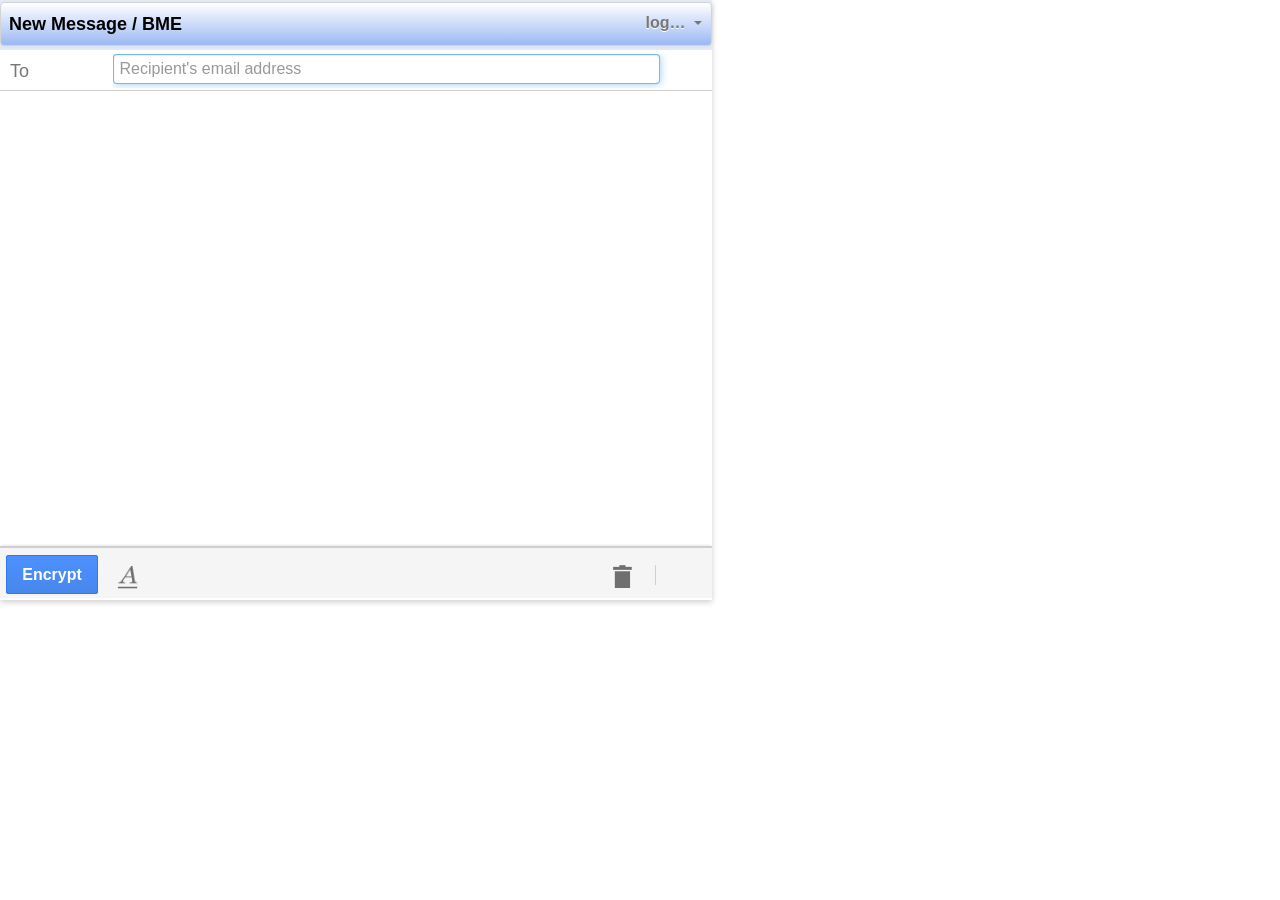
==== commit 4441fea8: "BME User Interface is Done! Encryption and Decryption is base64." ====
--- a/BrowserBasedEncryption/output/chrome/popup.html
+++ b/BrowserBasedEncryption/output/chrome/popup.html
@@ -6,6 +6,7 @@
         
     <script type="text/javascript" src="ExtraLibraries/jquery-1.9.1.js"></script>
     <script type="text/javascript" src="bootstrap/js/bootstrap.js"></script>
+    <script type="text/javascript" src="base64.js"></script>
     <!--script src="ExtraLibraries/jquery-ui.js"></script -->
    
 	<!--link rel="stylesheet" type="text/css" href="jquery-ui.css"-->
@@ -26,83 +27,91 @@
 <div class="m">
 <div class="n">
 <div class="k">
-    <!--
-    <div id="navbar-example" class="navbar navbar-static">
-        <div class="navbar-inner">
-        <div class="container" style="width: auto;">
-            <a class="brand" href="#">Project Name</a>
-            <ul class="nav" role="navigation">
-            <li class="dropdown">
-                <a id="drop1" href="#" role="button" class="dropdown-toggle" data-toggle="dropdown">Dropdown <b class="caret"></b></a>
-                <ul class="dropdown-menu" role="menu" aria-labelledby="drop1">
-                <li role="presentation"><a role="menuitem" tabindex="-1" href="http://google.com">Action</a></li>
-                <li role="presentation"><a role="menuitem" tabindex="-1" href="#anotherAction">Another action</a></li>
-                <li role="presentation"><a role="menuitem" tabindex="-1" href="#">Something else here</a></li>
-                <li role="presentation" class="divider"></li>
-                <li role="presentation"><a role="menuitem" tabindex="-1" href="#">Separated link</a></li>
-                </ul>
-            </li>
-            <li class="dropdown">
-                <a href="#" id="drop2" role="button" class="dropdown-toggle" data-toggle="dropdown">Dropdown 2 <b class="caret"></b></a>
-                <ul class="dropdown-menu" role="menu" aria-labelledby="drop2">
-                <li role="presentation"><a role="menuitem" tabindex="-1" href="#">Action</a></li>
-                <li role="presentation"><a role="menuitem" tabindex="-1" href="#">Another action</a></li>
-                <li role="presentation"><a role="menuitem" tabindex="-1" href="#">Something else here</a></li>
-                <li role="presentation" class="divider"></li>
-                <li role="presentation"><a role="menuitem" tabindex="-1" href="#">Separated link</a></li>
-                </ul>
-            </li>
-            </ul>
-            <ul class="nav pull-right">
-            <li id="fat-menu" class="dropdown">
-                <a href="#" id="drop3" role="button" class="dropdown-toggle" data-toggle="dropdown">Dropdown 3 <b class="caret"></b></a>
-                <ul class="dropdown-menu" role="menu" aria-labelledby="drop3">
-                <li role="presentation"><a role="menuitem" tabindex="-1" href="#">Action</a></li>
-                <li role="presentation"><a role="menuitem" tabindex="-1" href="#">Another action</a></li>
-                <li role="presentation"><a role="menuitem" tabindex="-1" href="#">Something else here</a></li>
-                <li role="presentation" class="divider"></li>
-                <li role="presentation"><a role="menuitem" tabindex="-1" href="#">Separated link</a></li>
-                </ul>
-            </li>
-            </ul>
-        </div>
-        </div>
-    </div>
-    -->
-
     <div id="" class="navbar navbar-static">
-        <div class="navbar-inner">
+        <div class="navbar-inner"> 
         <div class="container" style="width: auto; padding-left:0px; padding-right:0px;">
             <div class="aCk">
-                <div class="Hp">New Message</div>
+                <div class="Hp">New Message / BME</div>
             </div>
             
             <ul class="nav pull-right">
             <li id="fat-menu" class="dropdown">
-                
-                <a href="#" id="drop3" role="button" class="dropdown-toggle" title="Is it your Email Address" data-toggle="dropdown" style="padding:10px 9px;">
-                    <div class="displayEmail">
-                    yuanzheng_song@gmail.com
+                <!-- Sender's email login -->
+                <a data-target="#" id="drop3" role="button" class="dropdown-toggle" title="Is it your Email Address" data-toggle="dropdown" style="padding:10px 9px;">
+                    <div id="login" class="displayEmail" tabindex="1" style="width:0px;">
+                    
                     </div>
                     <b class="caret"></b>
                 </a>
                 <!-- Email account information: login/change -->
                 <ul class="dropdown-menu" role="menu" aria-labelledby="drop3"  style="width:310px; height:280px;">
-               
                     <!-- login with a new Email address -->
-                    <div id="login" style="display:none;">
+                    <li>
+                    <div id="login_Input" style="display:normal;">
+                        <div class="card signin-card clearfix">
+                        <p class="profile-name">Sign in to Encrypt/Decrypt your message</p>
+                        <form novalidate="" method="post" action="" id="gaia_loginform">
+                            <label class="hidden-label" for="Email">Email</label>
+                            <input id="Email" name="Email" type="email" placeholder="Email" value="" spellcheck="false" class="">
+                            <!--label class="hidden-label" for="Passwd">Password</!--label>
+                            <input id="Passwd" name="Passwd" type="password" placeholder="Password" class=""-->
+                            <input id="signIn" name="signIn" class="rc-button rc-button-submit" type="submit" value="Sign in">
+                              <div class="label_size">
+                                <label class="remember">
+                                  <input id="PersistentCookie" name="PersistentCookie" type="checkbox" value="yes" checked="checked">
+                                  <span>
+                                  Stay signed in
+                                  </span>
+                                  <div class="bubble-wrap" role="tooltip">
+                                  <div class="bubble-pointer"></div>
+                                  <div class="bubble">
+                                  For your convenience, keep this checked only on this Email address you use regularly.
+                                  <a href="" target="_blank">Learn more</a>
+                                  <!-- give the url to explain user how this function work -->
+                                  </div>
+                                  </div>
+                                </label>
+                                </div>
+                              <a id="link-forgot-passwd" href="" class="need-help-reverse">
+                              Need help?
+                              </a>
+                        </form>
+                        </div>
                     </div>
 
                     <!-- change the encryption Email address -->
                     <div id="change" style="display:none;">
+                        <div id="email_intro" class="intro">
+                            Message will be encrypted/decrypted by 
+                            <b id="prefix">
+                            </b>
+                        </div>
+                        <div class="description">
+                            Tell users this email address is used during the encryption and decryption.
+                            <ul>
+                                <li></li>
+                            </ul>
+                        </div>
+                        <div class="info">
+                            <div class="info_1">
+                                <div class="info_2">
+                                    <div id="NameId" class="info_name">
+                                        User Name
+                                    </div>
+                                    <div id="email_id" class="info_email">
+                                        Your email address
+                                    </div>
+                                </div>
+                            </div>
+                        </div>
+                        <div class="loginfo">
+                            
+                            <div id="signOut" class="ChangeAccount" role="button">
+                                Change Account
+                            </div>
+                        </div>
                     </div>
-                    <div style="display:none;">
-                    <li role="presentation"><a role="menuitem" tabindex="-1" href="#">Action</a></li>
-                    <li role="presentation"><a role="menuitem" tabindex="-1" href="#">Another action</a></li>
-                    <li role="presentation"><a role="menuitem" tabindex="-1" href="#">Something else here</a></li>
-                    <li role="presentation" class="divider"></li>
-                    <li role="presentation"><a role="menuitem" tabindex="-1" href="#">Separated link</a></li>
-                    </div>
+                    </li>
                 </ul>
             </li>
             </ul>
@@ -112,7 +121,7 @@
 
    
 </div> <!-- ending New Message Navbar class k -->
-</div> <!-- ending class n -->
+</div> <!-- ending class n --> 
 </div> <!-- ending class m -->
 <div class="dJ"></div>
 
@@ -123,76 +132,45 @@
 			<td class="IS">
 				<form id="" action method="POST" enctype="multipart/form-data" accept-charset="utf-8">
 				<div class="fX" >
-				<table class="GS" tabindex="-1">
-					<tr>
-						<td class="ok az4">
-							<label class="gO" data-tooltip="Select Contacts">To</label>
-						</td>
-						<td class="eV" style="max-width:306px;">
+
+                <!-- Recipients' email address -->
+				<table class="GS">
+					<tr> 
+                        <!-- To label -->
+						<td id="to_id" class="ok az4" style="display:normal;">
+							<label class="gO" id="To" data-toggle="tooltip" data-original-title="Select Contacts" style="cursor:default;">To</label>
+						</td>
+                        <!-- From label -->
+                        <td id="from_id" class="ok az4" style="display:none;">
+							<label id="From" class="gO" data-toggle="tooltip" data-original-title="Message From the Select Contact" style="cursor:default;">From</label>
+						</td>
+						<!-- email address input area -->
+                        <td class="eV" style="max-width:306px;">
 							<div class="oj">
-							<div id="to" class="wO nr l1">
-								<input class="wA" tabindex="-1" aria-hidden="true">
-								<textarea id="address" rows="1" class="vO" name="to" spellcheck="false" autocomplete="false" autocapitalize="off" autocorrect="off" autocomplete="false" tabindex="1" dir="ltr" aria-label="Address" aria-haspopup="true" style="width: 554px;">
-								</textarea>
+							<div class="wO nr l1">
+                                <input type="text" id="recipient" class="span2 vO" tabindex="2" style="width:533px; display:normal;" placeholder="Recipient's email address">
+                                <input type="text" id="sender" class="span2 vO" tabindex="2" style="width:533px; display:none;" placeholder="Sender's email address">
 								<div class="aA6">
 								</div>
 							</div>
 							</div>
 						</td>
+                        <!-- Cc Bcc -->
 						<td class="az3">
 							<div id=":o2" class="ow">
-								<span>
+								<!--span>
 									<span>
-										<span id="Span1" class="aB gQ pE" role="link" tabindex="2" data-tooltip="Add Cc Recipients(Ctrl-Shift-C)" aria-label="Add Cc Recipients (Ctrl-Shift-C)" style="-webkit-user-select: none;">Cc</span>
-										<span id="Span2" class="aB  gQ pB" role="link" tabindex="2" data-tooltip="Add Bcc Recipients(Ctrl-Shift-B)" aria-label="Add Bcc Recipients(Ctrl-Shift-B)" style="-webkit-user-select: none;">Bcc</span>
+										<span id="Span1" class="aB gQ pE" role="link" data-tooltip="Add Cc Recipients(Ctrl-Shift-C)" aria-label="Add Cc Recipients (Ctrl-Shift-C)" style="-webkit-user-select: none;">Cc</span>
+										<span id="Span2" class="aB  gQ pB" role="link" data-tooltip="Add Bcc Recipients(Ctrl-Shift-B)" aria-label="Add Bcc Recipients(Ctrl-Shift-B)" style="-webkit-user-select: none;">Bcc</span>
 									</span>
-								</span>
-							</div>
-						</td>
-						
+								</span-->
+							</div>
+						</td>
 					</tr>
-					<!--
-					<tr id="" >
-						<td class="ok">
-						<div>
-							<label class="gO aQY" data-tooltip="Select Contacts">Cc</label>
-						</div>
-						</td>
-						<td class="eV">
-							<div class="oj">
-							<div>
-							<input class="wA" tabindex="-1" aria-hidden="true">
-								<textarea rows="1" class="vO" name="Cc" spellcheck="false" autocomplete="false" autocapitalize="off" autocorrect="off" tabindex="1" dir="ltr" aria-label="Address">
-								</textarea>
-								<div class="aA6">
-								</div>
-							</div>
-							</div>
-						</td>
-					</tr>
-					<tr id="" >
-						<td class="ok">
-						<div>
-							<label class="gO aQY" data-tooltip="Select Contacts">Bcc</label>
-						</div>
-						</td>
-						<td class="eV">
-							<div class="oj">
-							<div>
-							<input class="wA" tabindex="-1" aria-hidden="true">
-								<textarea rows="1" class="vO" name="bcc" spellcheck="false" autocomplete="false" autocapitalize="off" autocorrect="off" tabindex="1" dir="ltr" aria-label="Address">
-								</textarea>
-								<div class="aA6">
-								</div>
-							</div>
-							</div>
-						</td>
-					</tr>
-					-->
 				</table>
 				</div>				
 				</form>  
-				
+				<!-- Message editing area, Encrypt/Decrypt, Text Format -->
 				<table class="iN">
 					<tr>
 						<td class="GQ">
@@ -200,18 +178,13 @@
 							<div id="Div2" class="qz">
 							<div class="et">
 							<div class=""><!-- Loading rich text... --></div>
+                            <!-- Message Editing -->
 							<table cellpadding="0" class="cf An">
 								<tr>
 									<td class="Ap">
-										<div id="Div3" class="Ar As aoE" style="display: none;">
-                                            <div class="At">
-                                                <textarea id="Textarea1" class="Ak aXjCH" style="" aria-label="Message Body" spellcheck="true" itacorner="6,7:1,1,0,0" tabindex="1" form="nosend">
-                                                </textarea>
-                                            </div>
-										</div>
 										<div id="Div4" class="Ar" style="display: block;">
-											<div onload="testing()" id="Div5" class="Am Al editable LW-avf" hidefocus="true" aria-label="Message Body" g_editable="true" role="textbox" contenteditable="true" tabindex="1" style="direction: ltr; min-height: 80px;">
-											<br clear="all">
+											<div id="message" class="Am Al editable LW-avf" tabindex="3"  g_editable="true" role="textbox" contentEditable="true" style="direction: ltr; min-height: 80px;">
+                                                <br clear="all">
 											</div>
 										</div>
 									</td>
@@ -229,35 +202,49 @@
 							<div id="Div6" class="aC5"><div style="display: none;"><div id="Div7" class="aBt"><div id=":2bk" class="aBq" style="width: 447px;"><div id="Div8" class="aBs" style="width: 433px;"></div></div><div class="aBr"></div></div></div></div>
 							<!-- 3 extra div -->
 							<div class="aDh">
+                                <!-- Tool bar: Encrypt/Decrypt, message format ... -->
 								<table class="IZ">
-									<!-- <colgroup><col id=":2cs"><col class="Uf"><col class="UA"><col class="Uy"><col class="VUP8bf"><col class="az8"><col id=":sl"></colgroup> -->
 									<tr class="ntfz">
+                                        <!--   -->
 										<td class="gU Up">
-										<div class="JJ5Ji">
-											<div class="JJ5Ji"></div>
-											<div id="button" class="TI JJ5Ji aoO TIatl L3" role="button" tabindex="1" data-tooltip="Encrypt (Ctrl-Enter)" aria-label="Encrypt (Ctrl-Enter)" data-tooltip-delay="800" style="-webkit-user-select:none;"-->
-											Encrypt
-											</!--div>
-										</div>
+                                            <div id="button" class="TI JJ5Ji aoO TIatl L3" role="button" tabindex="4" >
+											    <div id="Ebutton"  style="display:normal;" data-toggle="tooltip" data-original-title="Encrypt (Ctrl-Enter)" aria-label="Encrypt (Ctrl-Enter)" data-tooltip-delay="800" style="-webkit-user-select:none;">
+											    Encrypt
+											    </div>
+                                                <div id="Dbutton" style="display:none;" data-toggle="tooltip" data-original-title="Decrypt (Ctrl-Enter)" aria-label="Decrypt (Ctrl-Enter)" data-tooltip-delay="800" style="-webkit-user-select:none;">
+											    Decrypt
+											    </div>
+										    </div>
 										</td>
 										
 										<td id="Td1" class="oc gU">
-										<div data-tooltip="Formatting options" aria-label="Formatting options">
-											<div id="Format" class="JZI JJ5Ji" aria-pressed="false" role="button" style="-webkit-user-select: none;">
-											<div class="JJ5Ji JZIKvH">
-											<div class="JJ5Ji JZIJ6H">
-											<div class="dv">
-											</div>
-											</div></div></div>
-										</div>
+										    <div id="FormatTip" data-toggle="tooltip" data-original-title="Formatting options" aria-label="Formatting options">
+											    <div id="Format" class="JZI JJ5Ji" aria-pressed="false" role="button" tabindex="5" style="-webkit-user-select: none;">
+											    <div class="JJ5Ji JZIKvH">
+											    <div class="JJ5Ji JZIJ6H">
+											    <div class="dv">
+											    </div>
+											    </div></div></div>
+										    </div>
 										</td>
-										<td id="Td2" class="gU">
-										<div id="Div10" class="aWQ">
-											<span id=":ps" class="oG" style=""></span>
-											<span class="aWR">&nbsp;</span>
-										</div>
+										<td id="Td2" class="gU" style="width:409px;">
+										    <div id="Div10" class="aWQ">
+											    <span id=":ps" class="oG" style=""></span>
+											    <span class="aWR">&nbsp;</span>
+										    </div>
 										</td>
-										
+										<td class="gU az5">
+                                            <div id="Trash" class="oh JZI JJ5Ji TIax7" tabindex="6" role="button" data-toggle="tooltip" data-original-title="Delete message" aria-label="Delete message" style="-webkit-user-select: none;">
+                                                <div class="JJ5Ji JZIKvH" style="-webkit-user-select: none;">
+                                                    <div class="JJ5Ji JZIJ6H" style="-webkit-user-select: none;">
+                                                        <div class="og TIJ3" style="-webkit-user-select: none;"></div>
+                                                    </div>
+                                                </div>
+                                            </div>
+                                           
+                                            <div class="Uz aw4 JJ5Ji"></div>
+										</td>
+
 									</tr>
 								</table>
 							</div>
@@ -271,7 +258,62 @@
 	</table>
 </div>
 </div>
-     
+    <!-- Modal -->
+    <div class="modal fade" id="myOutputText" role="dialog" aria-labelledby="OutputText" aria-hidden="true" style="left:40%; width:700px; height:487px;">
+      <div class="modal-dialog">
+        <div class="modal-content">
+          <div class="modal-header">
+            <button type="button" class="close" data-dismiss="modal" aria-hidden="true">&times;</button>
+            <h4 class="modal-title" id="Encryped_Text" style="display:normal;">Encryted Message</h4>
+            <h4 class="modal-title" id="Decrypted_Text" style="display:none;">Decryted Message</h4>
+          </div>
+          <div class="modal-body" style="height:345px;">
+              <label id="cipher" class="A3" aria-label="Output Body" role="textbox" contentEditable="false" style="display:normal">
+                  <div style="font-family: verdana, geneva, sans-serif; font-size:larger; font-weight: 400; font-style: normal; display: block; color: rgb(51, 51, 51);">
+                      --- Begin Encrypted Message ---
+                  </div>
+                  <br />
+                  <div  id="appendMessage">
+
+                  </div>
+                  <br />
+                  <div style="font-family: verdana, geneva, sans-serif; font-size:larger; font-weight: 400; font-style: normal; display: block; color: rgb(51, 51, 51);">
+                      --- End Encrypted Message ---
+                  </div>
+
+             </label>
+
+              <label id="plaintext" class="A3" aria-label="Output Body" role="textbox" contentEditable="false" style="display:none">
+
+              </label>
+          </div>
+           
+          <div class="modal-footer">
+            <!--button type="button" class="ChangeAccount" data-dismiss="modal">Close</button-->
+            <button type="button" class="rc-button rc-button-submit">Copy to Clipboard</button>
+          </div>
+        </div><!-- /.modal-content -->
+      </div><!-- /.modal-dialog -->
+    </div><!-- /.modal --> 
+
+    <!-- Modal Error Messages -->
+    <div class="modal fade" id="myModalMessage" role="dialog" aria-labelledby="myModalLabel" aria-hidden="true">
+      <div class="modal-dialog">
+        <div class="modal-content">
+          <div class="modal-header">
+            <button type="button" class="close" data-dismiss="modal">&times;</button>
+            <h4 class="modal-title" id="myModalLabel">Error</h4>
+          </div>
+          <div id="messageBody" class="modal-body">
+            ...
+          </div>
+          <div class="modal-footer">
+            <button type="button" class="KjJDJl" data-dismiss="modal">OK</button>
+            
+          </div>
+        </div><!-- /.modal-content -->
+      </div><!-- /.modal-dialog -->
+    </div><!-- /.modal -->
     <script type="text/javascript" src="popup.js"></script>
 </body>
 
--- a/BrowserBasedEncryption/output/chrome/background.css
+++ b/BrowserBasedEncryption/output/chrome/background.css
@@ -92,8 +92,8 @@
 color:black;
 margin-left:2px;
 height:29px;
-width:150px;
-padding:11px 0 0 6px;
+width:304px;
+padding:11px 15px 0 6px;
 font-weight: bold;
 font-size: 18px;
 }
@@ -149,9 +149,8 @@
 }
 
 .displayEmail {
-    max-width: 190px; 
-    min-width: 180px; 
-    width: 183px;
+    max-width: 183px; 
+    min-width: 42px; 
     text-overflow:ellipsis;
     display: inline-block;
     white-space:nowrap;
@@ -259,6 +258,9 @@
 color:#777;
 }
 
+.az5 {
+    white-space:nowrap;
+}
 .az3 {
 padding: 0 0 3px 3px;
 }
@@ -293,7 +295,7 @@
 }
 
 .eV {
-width:81%;
+width:80%;
 }
 
 .oj {
@@ -306,8 +308,8 @@
 }
 
 .nr {
-padding: 3px 0 3px 3px;
-margin:1px;
+/*padding: 3px 0 3px 3px;*/
+/*margin:1px;*/
 
 border-color: #666666 #ccc #ccc #ccc;
 background-color: #fff;
@@ -336,7 +338,7 @@
 /*height: 28px!important;*/
 overflow: hidden;
 padding: 6px 0 0 1px;
-resize: none;
+
 width:40px;
 font-size:18px;
 outline: none;
@@ -376,7 +378,7 @@
 }
 
 .GQ {
-background-color: rgd(255, 255, 255);
+background-color: #fff;
 width: 100%;
 
 }
@@ -388,8 +390,12 @@
 padding: 0px 1px;
 position: relative;
 max-height: 500px; 
-min-height: 450px; 
-height: 453px;
+min-height: 360px; 
+height: 449px;
+}
+
+.aaZ .GQ {
+    padding: 0 0 2px;
 }
 
 .qz {
@@ -420,11 +426,36 @@
 
 .Al {
 width: 100%;
-overflow: visible;
+overflow: auto;
 border:0;
 height:100%;
 
 }
+
+.A1 {
+    width: 699px;
+    overflow: auto;
+    border:0;
+    height:360px;
+}
+
+.A2 {
+    border: 0!important;
+    margin: 0!important;
+    background-color: #fff;
+    padding: 12px 15px 9px;
+
+}
+
+.A3 {
+    width:100%;
+    height:100%;
+    border:0;
+    font-size:16px;
+    outline:none;
+}
+
+
 
 .LW-avf {
 font: normal small arial;
@@ -442,16 +473,16 @@
 border: 0!important;
 margin: 0!important;
 background-color: #fff;
-padding: 12px 8px 9px;
+padding: 12px 10px 9px;
 height: inherit;
 }
 
 .HE {
-height:43px;
+height:61px;
 }
 
 .aDg {
-position:relative;
+/*position:relative;*/
 z-index:0;
 }
 
@@ -540,7 +571,7 @@
 font-size: 16px;
 font-weight: bold;
 text-align: center;
-white-space: nowrap;
+white-space: nowrap;.
 margin-right: 16px;
 height: 37px;
 line-height: 37px;
@@ -549,6 +580,23 @@
 padding: 0 8px;
 }
 
+.TIax7 {
+    webkit-box-shadow: none;
+    box-shadow: none;
+    background-color: #f5f5f5;
+    background-image: -webkit-linear-gradient(top,#f5f5f5,#f1f1f1);
+    background-image: linear-gradient(top,#f5f5f5,#f1f1f1);
+    color: #444;
+    border: 1px solid #dcdcdc;
+    border: 1px solid rgba(0,0,0,0.1);
+}
+/*
+    .TIax7:{
+        border: 1px solid #4d90fe;
+        outline: none;
+    }
+*/
+
 .aoO {
 margin:6px 2px;
 vertical-align:middle;
@@ -562,7 +610,7 @@
 -webkit-box-shadow: none;
 box-shadow: none;
 background-color: #4d90fe;
-backgound-image: -webkit-linear-gradient(top,#4d90fe,#4787ed);
+background-image: -webkit-linear-gradient(top,#4d90fe,#4787ed);
 border: 1px solid #3079ed;
 color: #fff;
 }
@@ -637,6 +685,11 @@
 padding-bottom: 4px;
 }
 
+.oh {
+    margin-top: 2px;
+    padding: 1px 2px 3px 2px;
+}
+
 .JZI {
 -webkit-border-radius: 2px;
 border-radius: 2px;
@@ -647,7 +700,7 @@
 border-width: 1px;
 outline: none;
 padding: 0;
-height: 43px;
+height: 40px;
 color: #444;
 line-height:24px;
 list-style: none;
@@ -668,13 +721,35 @@
 padding: 0 2px;
 }
 
+.TIax7 .TIJ3 {
+opacity: .55;
+}
+
+.oi.TIJ3 {
+    border-color:#c6c6c6!important;
+    -webkit-box-shadow:0 1px 1px rgba(0,0,0,.1);
+    box-shadow:0 1px 1px rgba(0,0,0,.1);
+    background-color:#f8f8f8;
+    background-image:-webkit-linear-gradient(top, #f8f8f8,#f1f1f1);
+    background-image:linear-gradient(top, #f8f8f8,#f1f1f1);
+    opacity:1;
+}
+
+.og {
+    margin-top: 5px;
+    width: 34px;
+    height: 35px;
+    background: no-repeat url(images/general_2x-c1cf7af676c1a477d482206e5b5e1fc8.png) 0 -957px!important;
+    background-size: 37px 1174px!important;
+}
+
 .dv {
 margin-top: 5px;
 width: 31px;
 height: 35px;
 opacity: .55;
-background: no-repeat url('icons/compose_2x-cce2b67bdbce65218b83bb95dc1db4db.png') 0 -70px!important;
-background-size: 28px 253px!important;
+background: no-repeat url('icons/compose_2x-cce2b67bdbce65218b83bb95dc1db4db.png') -4px -108px!important;
+background-size: 37px 365px!important;
 }
 
 .oG {
@@ -696,10 +771,105 @@
 max-width: 1px;
 }
 
+.aw4 {
+margin: 0 5px 0 4px;
+}
+
+.Uz {
+background-color: #f5f5f5;
+border-right: 1px solid #cfcfcf;
+height: 20px;
+padding: 0;
+vertical-align: middle;
+width: 2px;
+}
+
 .aWQ {
 
 overflow: hidden;
 }
+
+.intro {
+    background:#fef9db;
+    font-size:16px;
+    padding:10px 20px;
+    white-space:normal;
+}
+
+.description {
+    margin: 20px;
+    font-size:16px;
+}
+
+.info {
+    background:#f5f5f5;
+    border-top:1px solid #ccc;
+    border-top-color:rgba(0,0,0,.2);
+    max-height: 230px;
+    overflow: auto;
+}
+
+.info_1 {
+    display: block;
+    padding: 10px 20px;
+}
+
+.info_2 {
+    display:inline-block;
+    margin:6px 0 6px 1px;
+}
+
+.info_name {
+    color: #000;
+}
+
+.info_email {
+    color: #666;
+}
+
+.loginfo {
+    background: #f5f5f5;
+    border-top: 1px solid #ccc;
+    border-color: rgba(0,0,0,.2);
+    padding: 10px 0;
+    width: 100%;
+    height: 30px;
+    display: table;
+}
+/*
+    .loginfo > div {
+        display: table-cell;
+        text-align: right;
+    }
+
+        .loginfo > div:first-child {
+            text-align: left;
+        }
+*/
+.ChangeAccount {
+    color: #666;
+    cursor: default;
+    text-decoration:none;
+    background:#f8f8f8;
+    border:1px solid #c6c6c6;
+    display:inline-block;
+    line-height:28px;
+    padding:0 12px;
+    -webkit-border-radius:2px;
+    border-radius:2px;
+    position:absolute;
+    right:0px;
+    margin:0 20px;
+    cursor:pointer;
+}
+
+    .ChangeAccount:hover {
+        text-decoration:none;
+        background:#fff;
+        color:#000;
+    }
+
+
 
 ::-webkit-scrollbar {
         width: 12px;
@@ -735,4 +905,308 @@
 ::-webkit-scrollbar-corner {
         background-color: transparent;
 }
-        +
+.card {
+background-color: #f7f7f7;
+padding: 20px 25px 30px;
+margin: 0 auto 25px;
+width: 304px;
+-moz-border-radius: 2px;
+-webkit-border-radius: 2px;
+border-radius: 6px;
+-moz-box-shadow: 0px 2px 2px rgba(0, 0, 0, 0.3);
+-webkit-box-shadow: 0px 2px 2px rgba(0, 0, 0, 0.3);
+box-shadow: 0px 2px 2px rgba(0, 0, 0, 0.3);
+}
+
+.card *:first-child {
+margin-top: 0;
+}
+ 
+.signin-card {
+width: 272px;
+padding: 55px 19px;
+margin-bottom:1px;
+}
+.signin-card .profile-img {
+width: 96px;
+height: 96px;
+margin: 0 auto 10px;
+display: block;
+-moz-border-radius: 50%;
+-webkit-border-radius: 50%;
+border-radius: 50%;
+}
+.signin-card .profile-name {
+font-size: 16px;
+font-weight: bold;
+text-align: center;
+/*margin: 10px 0 0;*/
+min-height: 1em;
+}
+       
+  .hidden-label {
+  position: absolute !important;
+  clip: rect(1px 1px 1px 1px); /* IE6, IE7 */
+  clip: rect(1px, 1px, 1px, 1px);
+  height: 0px;
+  width: 0px;
+  overflow: hidden;
+  visibility: hidden;
+  }
+
+
+
+.signin-card #Email,
+.signin-card .captcha {
+  direction: ltr;
+  height: 44px;
+  font-size: 16px;
+  }
+
+.signin-card input[type=email],
+.signin-card input[type=submit] {
+  width: 100%;
+  display: block;
+  margin-bottom: 10px;
+  z-index: 1;
+  position: relative;
+  -moz-box-sizing: border-box;
+  -webkit-box-sizing: border-box;
+  box-sizing: border-box;
+  }
+
+
+input[type=email]
+{
+  -moz-appearance: none;
+  -webkit-appearance: none;
+  appearance: none;
+  display: inline-block;
+  height: 36px;
+  padding: 0 8px;
+  margin: 0;
+  background: #fff;
+  border: 1px solid #d9d9d9;
+  border-top: 1px solid #c0c0c0;
+  -moz-box-sizing: border-box;
+  -webkit-box-sizing: border-box;
+  box-sizing: border-box;
+  -moz-border-radius: 1px;
+  -webkit-border-radius: 1px;
+  border-radius: 1px;
+  font-size: 15px;
+  color: #404040;
+  }
+
+.rc-button {
+  display: inline-block;
+  min-width: 46px;
+  text-align: center;
+  color: #444;
+  font-size: 14px;
+  font-weight: 700;
+  height: 36px;
+  padding: 0 8px;
+  line-height: 36px;
+  -moz-border-radius: 3px;
+  -webkit-border-radius: 3px;
+  border-radius: 3px;
+  -o-transition: all 0.218s;
+  -moz-transition: all 0.218s;
+  -webkit-transition: all 0.218s;
+  transition: all 0.218s;
+  border: 1px solid #dcdcdc;
+  background-color: #f5f5f5;
+  background-image: -webkit-linear-gradient(top,#f5f5f5,#f1f1f1);
+  background-image: -moz-linear-gradient(top,#f5f5f5,#f1f1f1);
+  background-image: -ms-linear-gradient(top,#f5f5f5,#f1f1f1);
+  background-image: -o-linear-gradient(top,#f5f5f5,#f1f1f1);
+  background-image: linear-gradient(top,#f5f5f5,#f1f1f1);
+  -o-transition: none;
+  -moz-user-select: none;
+  -webkit-user-select: none;
+  user-select: none;
+  cursor: default;
+  }
+
+.card .rc-button {
+  width: 100%;
+  padding: 0;
+  }
+
+.rc-button:hover {
+  border: 1px solid #c6c6c6;
+  color: #333;
+  text-decoration: none;
+  -o-transition: all 0.0s;
+  -moz-transition: all 0.0s;
+  -webkit-transition: all 0.0s;
+  transition: all 0.0s;
+  background-color: #f8f8f8;
+  background-image: -webkit-linear-gradient(top,#f8f8f8,#f1f1f1);
+  background-image: -moz-linear-gradient(top,#f8f8f8,#f1f1f1);
+  background-image: -ms-linear-gradient(top,#f8f8f8,#f1f1f1);
+  background-image: -o-linear-gradient(top,#f8f8f8,#f1f1f1);
+  background-image: linear-gradient(top,#f8f8f8,#f1f1f1);
+  -moz-box-shadow: 0 1px 1px rgba(0,0,0,0.1);
+  -webkit-box-shadow: 0 1px 1px rgba(0,0,0,0.1);
+  box-shadow: 0 1px 1px rgba(0,0,0,0.1);
+  }
+.rc-button:active {
+    background-color: #f6f6f6;
+    background-image: -webkit-linear-gradient(top,#f6f6f6,#f1f1f1);
+    background-image: -moz-linear-gradient(top,#f6f6f6,#f1f1f1);
+    background-image: -ms-linear-gradient(top,#f6f6f6,#f1f1f1);
+    background-image: -o-linear-gradient(top,#f6f6f6,#f1f1f1);
+    background-image: linear-gradient(top,#f6f6f6,#f1f1f1);
+    -moz-box-shadow: 0 1px 2px rgba(0,0,0,0.1);
+    -webkit-box-shadow: 0 1px 2px rgba(0,0,0,0.1);
+    box-shadow: 0 1px 2px rgba(0,0,0,0.1);
+}
+.rc-button-submit {
+    border: 1px solid #3079ed;
+    color: #fff;
+    text-shadow: 0 1px rgba(0,0,0,0.1);
+    background-color: #4d90fe;
+    background-image: -webkit-linear-gradient(top,#4d90fe,#4787ed);
+    background-image: -moz-linear-gradient(top,#4d90fe,#4787ed);
+    background-image: -ms-linear-gradient(top,#4d90fe,#4787ed);
+    background-image: -o-linear-gradient(top,#4d90fe,#4787ed);
+    background-image: linear-gradient(top,#4d90fe,#4787ed);
+}
+.rc-button-submit:hover {
+    border: 1px solid #2f5bb7;
+    color: #fff;
+    text-shadow: 0 1px rgba(0,0,0,0.3);
+    background-color: #357ae8;
+    background-image: -webkit-linear-gradient(top,#4d90fe,#357ae8);
+    background-image: -moz-linear-gradient(top,#4d90fe,#357ae8);
+    background-image: -ms-linear-gradient(top,#4d90fe,#357ae8);
+    background-image: -o-linear-gradient(top,#4d90fe,#357ae8);
+    background-image: linear-gradient(top,#4d90fe,#357ae8);
+}
+.rc-button-submit:active {
+    background-color: #357ae8;
+    background-image: -webkit-linear-gradient(top,#4d90fe,#357ae8);
+    background-image: -moz-linear-gradient(top,#4d90fe,#357ae8);
+    background-image: -ms-linear-gradient(top,#4d90fe,#357ae8);
+    background-image: -o-linear-gradient(top,#4d90fe,#357ae8);
+    background-image: linear-gradient(top,#4d90fe,#357ae8);
+    -moz-box-shadow: inset 0 1px 2px rgba(0,0,0,0.3);
+    -webkit-box-shadow: inset 0 1px 2px rgba(0,0,0,0.3);
+    box-shadow: inset 0 1px 2px rgba(0,0,0,0.3);
+}
+
+/* For modern browsers */
+.clearfix:before,
+.clearfix:after {
+    content: "";
+    display: table;
+}
+.clearfix:after {
+    clear: both;
+}
+/* For IE 6/7 (trigger hasLayout) */
+.clearfix {
+    zoom:1;
+}
+
+.remember {
+    width:107px;
+}
+
+.label_size {
+    width: 107px;
+    float:left;
+}
+
+.remember .bubble-wrap {
+    position: absolute;
+    padding-top: 3px;
+    -o-transition: opacity .218s ease-in .218s;
+    -moz-transition: opacity .218s ease-in .218s;
+    -webkit-transition: opacity .218s ease-in .218s;
+    transition: opacity .218s ease-in .218s;
+    left: -999em;
+    opacity: 0;
+    width: 262px;
+    margin-left: 0px;
+}
+.remember:hover .bubble-wrap,
+.remember input:focus ~ .bubble-wrap,
+.remember .bubble-wrap:hover,
+.remember .bubble-wrap:focus {
+    opacity: 1;
+    left: inherit;
+}
+.bubble-pointer {
+  border-left: 10px solid transparent;
+  border-right: 10px solid transparent;
+  border-bottom: 10px solid #fef9db;
+  width: 0;
+  height: 0;
+  margin-left: 17px;
+}
+.bubble {
+  background-color: #fef9db;
+  padding: 15px;
+  margin-top: -1px;
+  font-size: 12px;
+  -moz-border-radius: 2px;
+  -webkit-border-radius: 2px;
+  border-radius: 2px;
+  -moz-box-shadow: 0px 2px 2px rgba(0, 0, 0, 0.3);
+  -webkit-box-shadow: 0px 2px 2px rgba(0, 0, 0, 0.3);
+  box-shadow: 0px 2px 2px rgba(0, 0, 0, 0.3);
+}
+
+input[type=checkbox]:checked {
+background: #fff;
+}
+
+input[type=checkbox]:checked::after {
+  /*content: url(icons/checkmark.png);*/
+  display: block;
+  position: absolute;
+  top: -6px;
+  left: -5px;
+}
+input[type=checkbox]:focus {
+  outline: none;
+  border-color: #4d90fe;
+}
+
+
+
+.need-help-reverse {
+    float: right;
+}
+
+.KjJDJl {
+    -webkit-border-radius: 2px;
+    border-radius: 2px;
+    background-color: #f5f5f5;
+    background-image: -webkit-linear-gradient(top,#f5f5f5,#f1f1f1);
+    background-image: linear-gradient(top,#f5f5f5,#f1f1f1);
+    border: 1px solid #dcdcdc;
+    border: 1px solid rgba(0,0,0,0.1);
+    color: #6B6969;
+    cursor: default;
+    font-size: 14px;
+    font-weight: bold;
+    height: 26px;
+    line-height: 3px;
+    margin: 0 16px 0 0;
+    min-width: 72px;
+    outline: 0;
+    padding: 0 8px;
+    float:left;
+}
+
+    .KjJDJl:hover {
+        text-decoration:none;
+        
+        border: 2px solid #dcdcdc;
+        color:#000;
+    }
